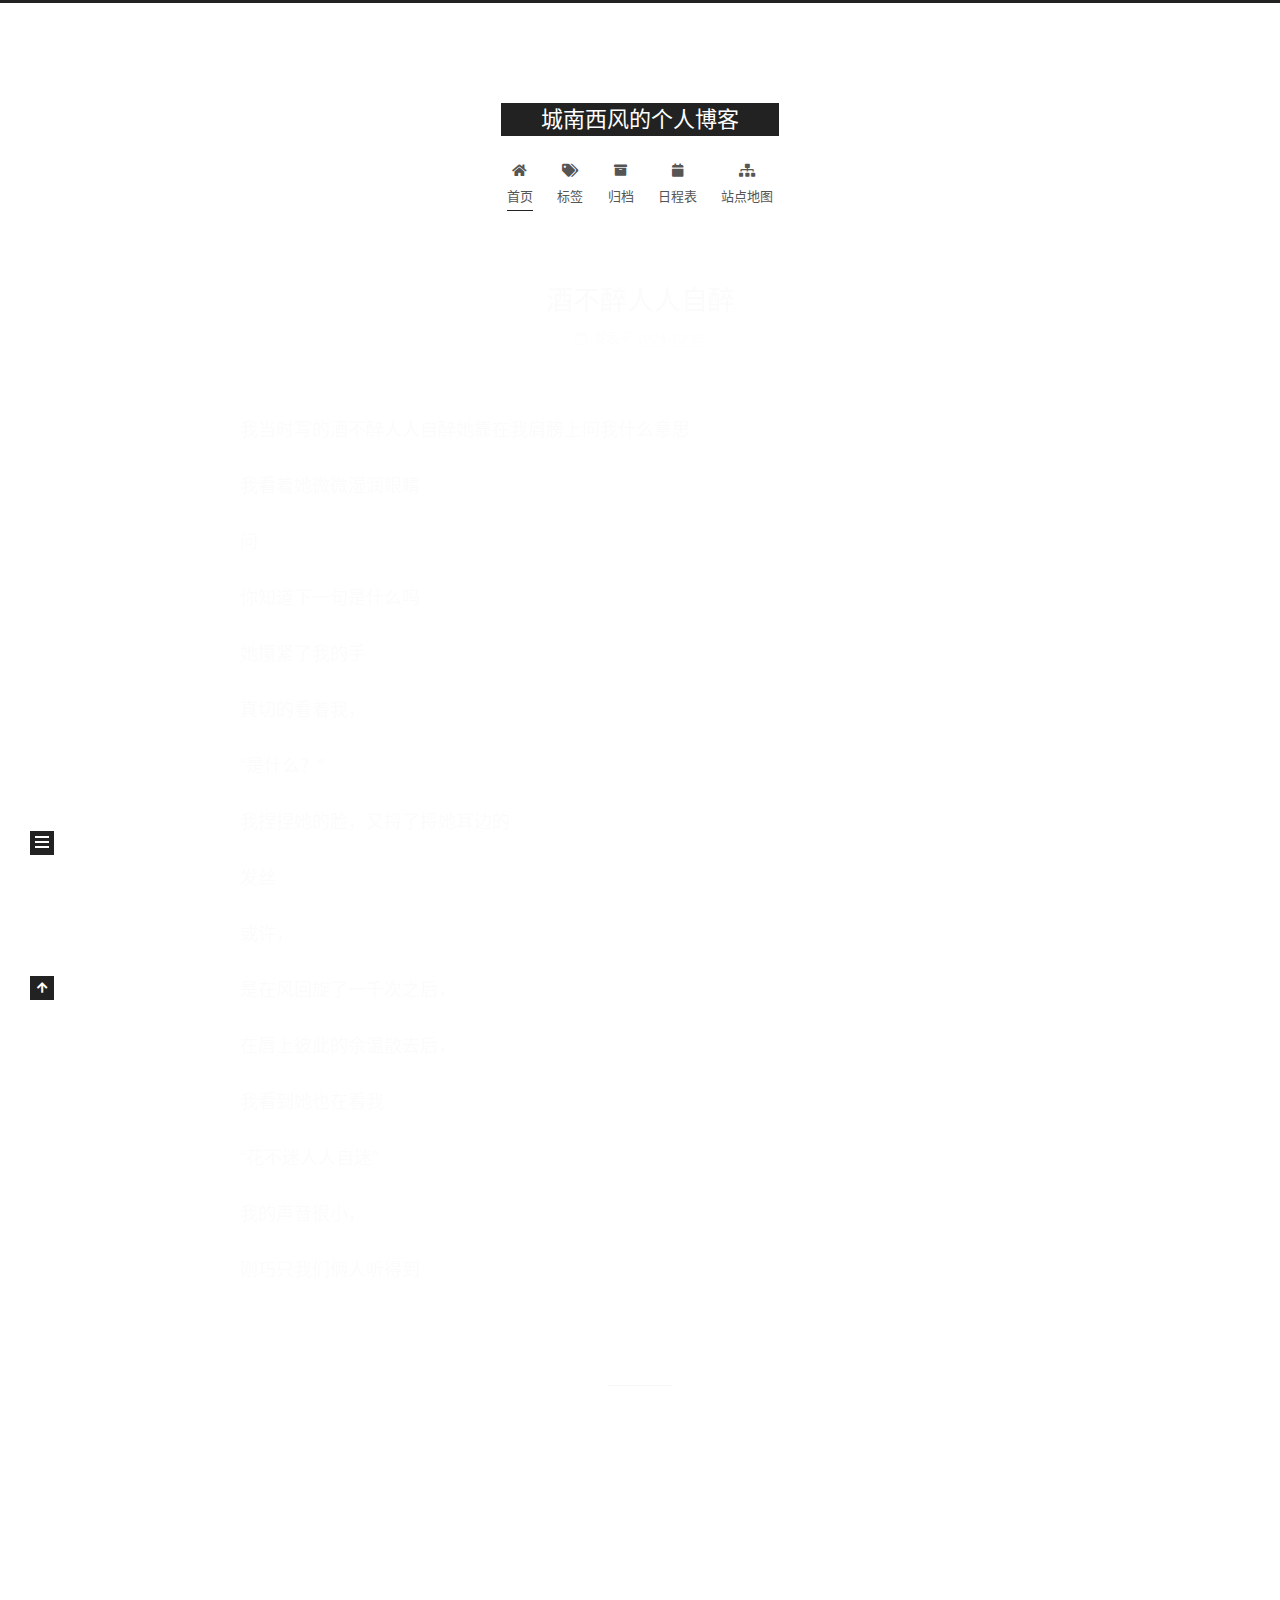
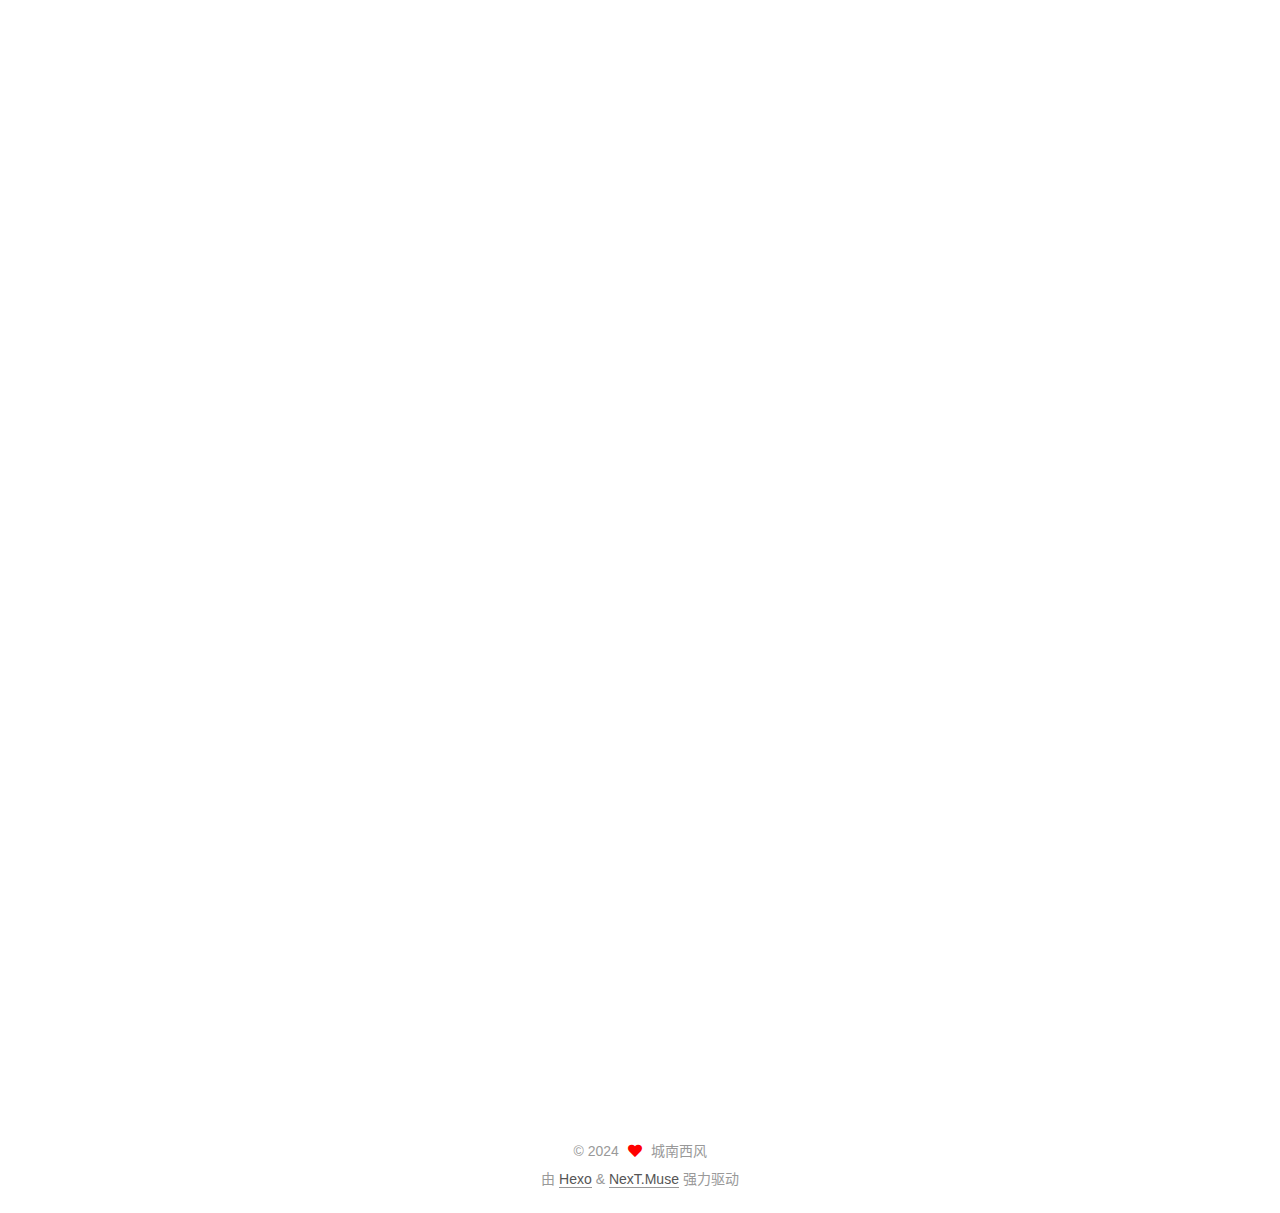
==== index.html @ ea4d79f3 "Site updated: 2024-10-26 16:13:25" ====
<!DOCTYPE html>
<html lang="zh-CN">
<head>
  <meta charset="UTF-8">
<meta name="viewport" content="width=device-width, initial-scale=1, maximum-scale=2">
<meta name="theme-color" content="#222">
<meta name="generator" content="Hexo 7.3.0">
  <link rel="apple-touch-icon" sizes="180x180" href="/images/apple-touch-icon-next.png">
  <link rel="icon" type="image/png" sizes="32x32" href="/images/favicon-32x32-next.png">
  <link rel="icon" type="image/png" sizes="16x16" href="/images/favicon-16x16-next.png">
  <link rel="mask-icon" href="/images/logo.svg" color="#222">

<link rel="stylesheet" href="/css/main.css">


<link rel="stylesheet" href="/lib/font-awesome/css/all.min.css">

<script id="hexo-configurations">
    var NexT = window.NexT || {};
    var CONFIG = {"hostname":"example.com","root":"/","scheme":"Muse","version":"7.8.0","exturl":false,"sidebar":{"position":"left","display":"post","padding":18,"offset":12,"onmobile":false},"copycode":{"enable":false,"show_result":false,"style":null},"back2top":{"enable":true,"sidebar":false,"scrollpercent":false},"bookmark":{"enable":false,"color":"#222","save":"auto"},"fancybox":false,"mediumzoom":false,"lazyload":false,"pangu":false,"comments":{"style":"tabs","active":null,"storage":true,"lazyload":false,"nav":null},"algolia":{"hits":{"per_page":10},"labels":{"input_placeholder":"Search for Posts","hits_empty":"We didn't find any results for the search: ${query}","hits_stats":"${hits} results found in ${time} ms"}},"localsearch":{"enable":false,"trigger":"auto","top_n_per_article":1,"unescape":false,"preload":false},"motion":{"enable":true,"async":false,"transition":{"post_block":"fadeIn","post_header":"slideDownIn","post_body":"slideDownIn","coll_header":"slideLeftIn","sidebar":"slideUpIn"}}};
  </script>

  <meta name="description" content="越努力，越幸运">
<meta property="og:type" content="website">
<meta property="og:title" content="城南西风的个人博客">
<meta property="og:url" content="http://example.com/index.html">
<meta property="og:site_name" content="城南西风的个人博客">
<meta property="og:description" content="越努力，越幸运">
<meta property="og:locale" content="zh_CN">
<meta property="article:author" content="城南西风">
<meta name="twitter:card" content="summary">

<link rel="canonical" href="http://example.com/">


<script id="page-configurations">
  // https://hexo.io/docs/variables.html
  CONFIG.page = {
    sidebar: "",
    isHome : true,
    isPost : false,
    lang   : 'zh-CN'
  };
</script>

  <title>城南西风的个人博客</title>
  






  <noscript>
  <style>
  .use-motion .brand,
  .use-motion .menu-item,
  .sidebar-inner,
  .use-motion .post-block,
  .use-motion .pagination,
  .use-motion .comments,
  .use-motion .post-header,
  .use-motion .post-body,
  .use-motion .collection-header { opacity: initial; }

  .use-motion .site-title,
  .use-motion .site-subtitle {
    opacity: initial;
    top: initial;
  }

  .use-motion .logo-line-before i { left: initial; }
  .use-motion .logo-line-after i { right: initial; }
  </style>
</noscript>

</head>

<body itemscope itemtype="http://schema.org/WebPage">
  <div class="container use-motion">
    <div class="headband"></div>

    <header class="header" itemscope itemtype="http://schema.org/WPHeader">
      <div class="header-inner"><div class="site-brand-container">
  <div class="site-nav-toggle">
    <div class="toggle" aria-label="切换导航栏">
      <span class="toggle-line toggle-line-first"></span>
      <span class="toggle-line toggle-line-middle"></span>
      <span class="toggle-line toggle-line-last"></span>
    </div>
  </div>

  <div class="site-meta">

    <a href="/" class="brand" rel="start">
      <span class="logo-line-before"><i></i></span>
      <h1 class="site-title">城南西风的个人博客</h1>
      <span class="logo-line-after"><i></i></span>
    </a>
  </div>

  <div class="site-nav-right">
    <div class="toggle popup-trigger">
    </div>
  </div>
</div>




<nav class="site-nav">
  <ul id="menu" class="main-menu menu">
        <li class="menu-item menu-item-home">

    <a href="/" rel="section"><i class="fa fa-home fa-fw"></i>首页</a>

  </li>
        <li class="menu-item menu-item-tags">

    <a href="/tags/" rel="section"><i class="fa fa-tags fa-fw"></i>标签</a>

  </li>
        <li class="menu-item menu-item-archives">

    <a href="/archives/" rel="section"><i class="fa fa-archive fa-fw"></i>归档</a>

  </li>
        <li class="menu-item menu-item-schedule">

    <a href="/schedule/" rel="section"><i class="fa fa-calendar fa-fw"></i>日程表</a>

  </li>
        <li class="menu-item menu-item-sitemap">

    <a href="/sitemap.xml" rel="section"><i class="fa fa-sitemap fa-fw"></i>站点地图</a>

  </li>
  </ul>
</nav>




</div>
    </header>

    
  <div class="back-to-top">
    <i class="fa fa-arrow-up"></i>
    <span>0%</span>
  </div>


    <main class="main">
      <div class="main-inner">
        <div class="content-wrap">
          

          <div class="content index posts-expand">
            
      
  
  
  <article itemscope itemtype="http://schema.org/Article" class="post-block" lang="zh-CN">
    <link itemprop="mainEntityOfPage" href="http://example.com/2024/10/26/%E9%85%92%E4%B8%8D%E9%86%89%E4%BA%BA%E4%BA%BA%E8%87%AA%E9%86%89/">

    <span hidden itemprop="author" itemscope itemtype="http://schema.org/Person">
      <meta itemprop="image" content="/images/avatar.gif">
      <meta itemprop="name" content="城南西风">
      <meta itemprop="description" content="越努力，越幸运">
    </span>

    <span hidden itemprop="publisher" itemscope itemtype="http://schema.org/Organization">
      <meta itemprop="name" content="城南西风的个人博客">
    </span>
      <header class="post-header">
        <h2 class="post-title" itemprop="name headline">
          
            <a href="/2024/10/26/%E9%85%92%E4%B8%8D%E9%86%89%E4%BA%BA%E4%BA%BA%E8%87%AA%E9%86%89/" class="post-title-link" itemprop="url">酒不醉人人自醉</a>
        </h2>

        <div class="post-meta">
            <span class="post-meta-item">
              <span class="post-meta-item-icon">
                <i class="far fa-calendar"></i>
              </span>
              <span class="post-meta-item-text">发表于</span>
              

              <time title="创建时间：2024-10-26 16:00:26 / 修改时间：16:02:04" itemprop="dateCreated datePublished" datetime="2024-10-26T16:00:26+08:00">2024-10-26</time>
            </span>

          

        </div>
      </header>

    
    
    
    <div class="post-body" itemprop="articleBody">

      
          <p>我当时写的酒不醉人人自醉她靠在我肩膀上问我什么意思</p>
<p>我看着她微微湿润眼睛</p>
<p>问</p>
<p>你知道下一句是什么吗</p>
<p>她攥紧了我的手</p>
<p>真切的看着我，</p>
<p>“是什么？”</p>
<p>我捏捏她的脸，又捋了捋她耳边的</p>
<p>发丝</p>
<p>或许，</p>
<p>是在风回旋了一千次之后，</p>
<p>在唇上彼此的余温散去后，</p>
<p>我看到她也在看我</p>
<p>“花不迷人人自迷”</p>
<p>我的声音很小，</p>
<p>刚巧只我们俩人听得到</p>

      
    </div>

    
    
    
      <footer class="post-footer">
        <div class="post-eof"></div>
      </footer>
  </article>
  
  
  

      
  
  
  <article itemscope itemtype="http://schema.org/Article" class="post-block" lang="zh-CN">
    <link itemprop="mainEntityOfPage" href="http://example.com/2024/10/26/%E4%BA%B2%E7%88%B1%E7%9A%84N/">

    <span hidden itemprop="author" itemscope itemtype="http://schema.org/Person">
      <meta itemprop="image" content="/images/avatar.gif">
      <meta itemprop="name" content="城南西风">
      <meta itemprop="description" content="越努力，越幸运">
    </span>

    <span hidden itemprop="publisher" itemscope itemtype="http://schema.org/Organization">
      <meta itemprop="name" content="城南西风的个人博客">
    </span>
      <header class="post-header">
        <h2 class="post-title" itemprop="name headline">
          
            <a href="/2024/10/26/%E4%BA%B2%E7%88%B1%E7%9A%84N/" class="post-title-link" itemprop="url">亲爱的N</a>
        </h2>

        <div class="post-meta">
            <span class="post-meta-item">
              <span class="post-meta-item-icon">
                <i class="far fa-calendar"></i>
              </span>
              <span class="post-meta-item-text">发表于</span>
              

              <time title="创建时间：2024-10-26 15:39:15 / 修改时间：15:51:20" itemprop="dateCreated datePublished" datetime="2024-10-26T15:39:15+08:00">2024-10-26</time>
            </span>

          

        </div>
      </header>

    
    
    
    <div class="post-body" itemprop="articleBody">

      
          <p>欠她一个正式的告别。再见了，亲爱的N</p>
<p>我怨你，怨你为什么总是误会我的言语</p>
<p>我恨你，恨你为什么能丢下对我过期的爱意头也不回的走</p>
<p>我更不懂你，不懂你既然决定离开，为什么还要送给我本该予我未来的浪漫</p>
<p>我还是感谢你吧感谢你把我从泥泞的大学生活拉起，感受到也会属于我热热烈烈的爱情</p>
<p>感谢你让我知道原来爱情就是，就算远隔千万里之遥，我也会对这里有了丝丝挂牵</p>
<p>感谢你结束了我青涩的初恋，漫漫又长长，四年，这里的四年我再也没了遗憾</p>
<p>我好想告诉你，告诉你没了你的荷园十号楼下真的好冷，</p>
<p>告诉你夜晚十点半的厚山天空其实只剩无边的寂寞，</p>
<p>告诉你我真的好想好想和你一辈子，只是我已经没有那个能力了….</p>
<p>那就此告别吧</p>
<p>往后岁月，<br>后会无期</p>

      
    </div>

    
    
    
      <footer class="post-footer">
        <div class="post-eof"></div>
      </footer>
  </article>
  
  
  

      
  
  
  <article itemscope itemtype="http://schema.org/Article" class="post-block" lang="zh-CN">
    <link itemprop="mainEntityOfPage" href="http://example.com/2024/10/25/%E6%B5%8B%E8%AF%95%E6%96%87%E7%AB%A0/">

    <span hidden itemprop="author" itemscope itemtype="http://schema.org/Person">
      <meta itemprop="image" content="/images/avatar.gif">
      <meta itemprop="name" content="城南西风">
      <meta itemprop="description" content="越努力，越幸运">
    </span>

    <span hidden itemprop="publisher" itemscope itemtype="http://schema.org/Organization">
      <meta itemprop="name" content="城南西风的个人博客">
    </span>
      <header class="post-header">
        <h2 class="post-title" itemprop="name headline">
          
            <a href="/2024/10/25/%E6%B5%8B%E8%AF%95%E6%96%87%E7%AB%A0/" class="post-title-link" itemprop="url">测试文章</a>
        </h2>

        <div class="post-meta">
            <span class="post-meta-item">
              <span class="post-meta-item-icon">
                <i class="far fa-calendar"></i>
              </span>
              <span class="post-meta-item-text">发表于</span>
              

              <time title="创建时间：2024-10-25 21:21:08 / 修改时间：21:25:55" itemprop="dateCreated datePublished" datetime="2024-10-25T21:21:08+08:00">2024-10-25</time>
            </span>

          

        </div>
      </header>

    
    
    
    <div class="post-body" itemprop="articleBody">

      
          <h1 id="这是一个测试文章"><a href="#这是一个测试文章" class="headerlink" title="这是一个测试文章"></a>这是一个测试文章</h1><p>$a^2\equiv 1 ({\rm mod}m)$</p>

      
    </div>

    
    
    
      <footer class="post-footer">
        <div class="post-eof"></div>
      </footer>
  </article>
  
  
  


  



          </div>
          

<script>
  window.addEventListener('tabs:register', () => {
    let { activeClass } = CONFIG.comments;
    if (CONFIG.comments.storage) {
      activeClass = localStorage.getItem('comments_active') || activeClass;
    }
    if (activeClass) {
      let activeTab = document.querySelector(`a[href="#comment-${activeClass}"]`);
      if (activeTab) {
        activeTab.click();
      }
    }
  });
  if (CONFIG.comments.storage) {
    window.addEventListener('tabs:click', event => {
      if (!event.target.matches('.tabs-comment .tab-content .tab-pane')) return;
      let commentClass = event.target.classList[1];
      localStorage.setItem('comments_active', commentClass);
    });
  }
</script>

        </div>
          
  
  <div class="toggle sidebar-toggle">
    <span class="toggle-line toggle-line-first"></span>
    <span class="toggle-line toggle-line-middle"></span>
    <span class="toggle-line toggle-line-last"></span>
  </div>

  <aside class="sidebar">
    <div class="sidebar-inner">

      <ul class="sidebar-nav motion-element">
        <li class="sidebar-nav-toc">
          文章目录
        </li>
        <li class="sidebar-nav-overview">
          站点概览
        </li>
      </ul>

      <!--noindex-->
      <div class="post-toc-wrap sidebar-panel">
      </div>
      <!--/noindex-->

      <div class="site-overview-wrap sidebar-panel">
        <div class="site-author motion-element" itemprop="author" itemscope itemtype="http://schema.org/Person">
  <p class="site-author-name" itemprop="name">城南西风</p>
  <div class="site-description" itemprop="description">越努力，越幸运</div>
</div>
<div class="site-state-wrap motion-element">
  <nav class="site-state">
      <div class="site-state-item site-state-posts">
          <a href="/archives/">
        
          <span class="site-state-item-count">3</span>
          <span class="site-state-item-name">日志</span>
        </a>
      </div>
      <div class="site-state-item site-state-tags">
        <span class="site-state-item-count">2</span>
        <span class="site-state-item-name">标签</span>
      </div>
  </nav>
</div>



      </div>

    </div>
  </aside>
  <div id="sidebar-dimmer"></div>


      </div>
    </main>

    <footer class="footer">
      <div class="footer-inner">
        

        

<div class="copyright">
  
  &copy; 
  <span itemprop="copyrightYear">2024</span>
  <span class="with-love">
    <i class="fa fa-heart"></i>
  </span>
  <span class="author" itemprop="copyrightHolder">城南西风</span>
</div>
  <div class="powered-by">由 <a href="https://hexo.io/" class="theme-link" rel="noopener" target="_blank">Hexo</a> & <a href="https://muse.theme-next.org/" class="theme-link" rel="noopener" target="_blank">NexT.Muse</a> 强力驱动
  </div>

        








      </div>
    </footer>
  </div>

  
  <script src="/lib/anime.min.js"></script>
  <script src="/lib/velocity/velocity.min.js"></script>
  <script src="/lib/velocity/velocity.ui.min.js"></script>

<script src="/js/utils.js"></script>

<script src="/js/motion.js"></script>


<script src="/js/schemes/muse.js"></script>


<script src="/js/next-boot.js"></script>




  















  

  

</body>
</html>
---- css/main.css ----
:root {
  --body-bg-color: #fff;
  --content-bg-color: #fff;
  --card-bg-color: #f5f5f5;
  --text-color: #555;
  --blockquote-color: #666;
  --link-color: #555;
  --link-hover-color: #222;
  --brand-color: #fff;
  --brand-hover-color: #fff;
  --table-row-odd-bg-color: #f9f9f9;
  --table-row-hover-bg-color: #f5f5f5;
  --menu-item-bg-color: #f5f5f5;
  --btn-default-bg: #222;
  --btn-default-color: #fff;
  --btn-default-border-color: #222;
  --btn-default-hover-bg: #fff;
  --btn-default-hover-color: #222;
  --btn-default-hover-border-color: #222;
}
html {
  line-height: 1.15; /* 1 */
  -webkit-text-size-adjust: 100%; /* 2 */
}
body {
  margin: 0;
}
main {
  display: block;
}
h1 {
  font-size: 2em;
  margin: 0.67em 0;
}
hr {
  box-sizing: content-box; /* 1 */
  height: 0; /* 1 */
  overflow: visible; /* 2 */
}
pre {
  font-family: monospace, monospace; /* 1 */
  font-size: 1em; /* 2 */
}
a {
  background: transparent;
}
abbr[title] {
  border-bottom: none; /* 1 */
  text-decoration: underline; /* 2 */
  text-decoration: underline dotted; /* 2 */
}
b,
strong {
  font-weight: bolder;
}
code,
kbd,
samp {
  font-family: monospace, monospace; /* 1 */
  font-size: 1em; /* 2 */
}
small {
  font-size: 80%;
}
sub,
sup {
  font-size: 75%;
  line-height: 0;
  position: relative;
  vertical-align: baseline;
}
sub {
  bottom: -0.25em;
}
sup {
  top: -0.5em;
}
img {
  border-style: none;
}
button,
input,
optgroup,
select,
textarea {
  font-family: inherit; /* 1 */
  font-size: 100%; /* 1 */
  line-height: 1.15; /* 1 */
  margin: 0; /* 2 */
}
button,
input {
/* 1 */
  overflow: visible;
}
button,
select {
/* 1 */
  text-transform: none;
}
button,
[type='button'],
[type='reset'],
[type='submit'] {
  -webkit-appearance: button;
}
button::-moz-focus-inner,
[type='button']::-moz-focus-inner,
[type='reset']::-moz-focus-inner,
[type='submit']::-moz-focus-inner {
  border-style: none;
  padding: 0;
}
button:-moz-focusring,
[type='button']:-moz-focusring,
[type='reset']:-moz-focusring,
[type='submit']:-moz-focusring {
  outline: 1px dotted ButtonText;
}
fieldset {
  padding: 0.35em 0.75em 0.625em;
}
legend {
  box-sizing: border-box; /* 1 */
  color: inherit; /* 2 */
  display: table; /* 1 */
  max-width: 100%; /* 1 */
  padding: 0; /* 3 */
  white-space: normal; /* 1 */
}
progress {
  vertical-align: baseline;
}
textarea {
  overflow: auto;
}
[type='checkbox'],
[type='radio'] {
  box-sizing: border-box; /* 1 */
  padding: 0; /* 2 */
}
[type='number']::-webkit-inner-spin-button,
[type='number']::-webkit-outer-spin-button {
  height: auto;
}
[type='search'] {
  outline-offset: -2px; /* 2 */
  -webkit-appearance: textfield; /* 1 */
}
[type='search']::-webkit-search-decoration {
  -webkit-appearance: none;
}
::-webkit-file-upload-button {
  font: inherit; /* 2 */
  -webkit-appearance: button; /* 1 */
}
details {
  display: block;
}
summary {
  display: list-item;
}
template {
  display: none;
}
[hidden] {
  display: none;
}
::selection {
  background: #262a30;
  color: #eee;
}
html,
body {
  height: 100%;
}
body {
  background: var(--body-bg-color);
  color: var(--text-color);
  font-family: 'Lato', "PingFang SC", "Microsoft YaHei", sans-serif;
  font-size: 1em;
  line-height: 2;
}
@media (max-width: 991px) {
  body {
    padding-left: 0 !important;
    padding-right: 0 !important;
  }
}
h1,
h2,
h3,
h4,
h5,
h6 {
  font-family: 'Lato', "PingFang SC", "Microsoft YaHei", sans-serif;
  font-weight: bold;
  line-height: 1.5;
  margin: 20px 0 15px;
}
h1 {
  font-size: 1.5em;
}
h2 {
  font-size: 1.375em;
}
h3 {
  font-size: 1.25em;
}
h4 {
  font-size: 1.125em;
}
h5 {
  font-size: 1em;
}
h6 {
  font-size: 0.875em;
}
p {
  margin: 0 0 20px 0;
}
a,
span.exturl {
  border-bottom: 1px solid #999;
  color: var(--link-color);
  outline: 0;
  text-decoration: none;
  overflow-wrap: break-word;
  word-wrap: break-word;
  cursor: pointer;
}
a:hover,
span.exturl:hover {
  border-bottom-color: var(--link-hover-color);
  color: var(--link-hover-color);
}
iframe,
img,
video {
  display: block;
  margin-left: auto;
  margin-right: auto;
  max-width: 100%;
}
hr {
  background-image: repeating-linear-gradient(-45deg, #ddd, #ddd 4px, transparent 4px, transparent 8px);
  border: 0;
  height: 3px;
  margin: 40px 0;
}
blockquote {
  border-left: 4px solid #ddd;
  color: var(--blockquote-color);
  margin: 0;
  padding: 0 15px;
}
blockquote cite::before {
  content: '-';
  padding: 0 5px;
}
dt {
  font-weight: bold;
}
dd {
  margin: 0;
  padding: 0;
}
kbd {
  background-color: #f5f5f5;
  background-image: linear-gradient(#eee, #fff, #eee);
  border: 1px solid #ccc;
  border-radius: 0.2em;
  box-shadow: 0.1em 0.1em 0.2em rgba(0,0,0,0.1);
  color: #555;
  font-family: inherit;
  padding: 0.1em 0.3em;
  white-space: nowrap;
}
.table-container {
  overflow: auto;
}
table {
  border-collapse: collapse;
  border-spacing: 0;
  font-size: 0.875em;
  margin: 0 0 20px 0;
  width: 100%;
}
tbody tr:nth-of-type(odd) {
  background: var(--table-row-odd-bg-color);
}
tbody tr:hover {
  background: var(--table-row-hover-bg-color);
}
caption,
th,
td {
  font-weight: normal;
  padding: 8px;
  vertical-align: middle;
}
th,
td {
  border: 1px solid #ddd;
  border-bottom: 3px solid #ddd;
}
th {
  font-weight: 700;
  padding-bottom: 10px;
}
td {
  border-bottom-width: 1px;
}
.btn {
  background: var(--btn-default-bg);
  border: 2px solid var(--btn-default-border-color);
  border-radius: 0;
  color: var(--btn-default-color);
  display: inline-block;
  font-size: 0.875em;
  line-height: 2;
  padding: 0 20px;
  text-decoration: none;
  transition-property: background-color;
  transition-delay: 0s;
  transition-duration: 0.2s;
  transition-timing-function: ease-in-out;
}
.btn:hover {
  background: var(--btn-default-hover-bg);
  border-color: var(--btn-default-hover-border-color);
  color: var(--btn-default-hover-color);
}
.btn + .btn {
  margin: 0 0 8px 8px;
}
.btn .fa-fw {
  text-align: left;
  width: 1.285714285714286em;
}
.toggle {
  line-height: 0;
}
.toggle .toggle-line {
  background: #fff;
  display: inline-block;
  height: 2px;
  left: 0;
  position: relative;
  top: 0;
  transition: all 0.4s;
  vertical-align: top;
  width: 100%;
}
.toggle .toggle-line:not(:first-child) {
  margin-top: 3px;
}
.toggle.toggle-arrow .toggle-line-first {
  left: 50%;
  top: 2px;
  transform: rotate(45deg);
  width: 50%;
}
.toggle.toggle-arrow .toggle-line-middle {
  left: 2px;
  width: 90%;
}
.toggle.toggle-arrow .toggle-line-last {
  left: 50%;
  top: -2px;
  transform: rotate(-45deg);
  width: 50%;
}
.toggle.toggle-close .toggle-line-first {
  transform: rotate(-45deg);
  top: 5px;
}
.toggle.toggle-close .toggle-line-middle {
  opacity: 0;
}
.toggle.toggle-close .toggle-line-last {
  transform: rotate(45deg);
  top: -5px;
}
.highlight,
pre {
  background: #f7f7f7;
  color: #4d4d4c;
  line-height: 1.6;
  margin: 0 auto 20px;
}
pre,
code {
  font-family: consolas, Menlo, monospace, "PingFang SC", "Microsoft YaHei";
}
code {
  background: #eee;
  border-radius: 3px;
  color: #555;
  padding: 2px 4px;
  overflow-wrap: break-word;
  word-wrap: break-word;
}
.highlight *::selection {
  background: #d6d6d6;
}
.highlight pre {
  border: 0;
  margin: 0;
  padding: 10px 0;
}
.highlight table {
  border: 0;
  margin: 0;
  width: auto;
}
.highlight td {
  border: 0;
  padding: 0;
}
.highlight figcaption {
  background: #eff2f3;
  color: #4d4d4c;
  display: flex;
  font-size: 0.875em;
  justify-content: space-between;
  line-height: 1.2;
  padding: 0.5em;
}
.highlight figcaption a {
  color: #4d4d4c;
}
.highlight figcaption a:hover {
  border-bottom-color: #4d4d4c;
}
.highlight .gutter {
  -moz-user-select: none;
  -ms-user-select: none;
  -webkit-user-select: none;
  user-select: none;
}
.highlight .gutter pre {
  background: #eff2f3;
  color: #869194;
  padding-left: 10px;
  padding-right: 10px;
  text-align: right;
}
.highlight .code pre {
  background: #f7f7f7;
  padding-left: 10px;
  width: 100%;
}
.gist table {
  width: auto;
}
.gist table td {
  border: 0;
}
pre {
  overflow: auto;
  padding: 10px;
}
pre code {
  background: none;
  color: #4d4d4c;
  font-size: 0.875em;
  padding: 0;
  text-shadow: none;
}
pre .deletion {
  background: #fdd;
}
pre .addition {
  background: #dfd;
}
pre .meta {
  color: #eab700;
  -moz-user-select: none;
  -ms-user-select: none;
  -webkit-user-select: none;
  user-select: none;
}
pre .comment {
  color: #8e908c;
}
pre .variable,
pre .attribute,
pre .tag,
pre .name,
pre .regexp,
pre .ruby .constant,
pre .xml .tag .title,
pre .xml .pi,
pre .xml .doctype,
pre .html .doctype,
pre .css .id,
pre .css .class,
pre .css .pseudo {
  color: #c82829;
}
pre .number,
pre .preprocessor,
pre .built_in,
pre .builtin-name,
pre .literal,
pre .params,
pre .constant,
pre .command {
  color: #f5871f;
}
pre .ruby .class .title,
pre .css .rules .attribute,
pre .string,
pre .symbol,
pre .value,
pre .inheritance,
pre .header,
pre .ruby .symbol,
pre .xml .cdata,
pre .special,
pre .formula {
  color: #718c00;
}
pre .title,
pre .css .hexcolor {
  color: #3e999f;
}
pre .function,
pre .python .decorator,
pre .python .title,
pre .ruby .function .title,
pre .ruby .title .keyword,
pre .perl .sub,
pre .javascript .title,
pre .coffeescript .title {
  color: #4271ae;
}
pre .keyword,
pre .javascript .function {
  color: #8959a8;
}
.blockquote-center {
  border-left: none;
  margin: 40px 0;
  padding: 0;
  position: relative;
  text-align: center;
}
.blockquote-center .fa {
  display: block;
  opacity: 0.6;
  position: absolute;
  width: 100%;
}
.blockquote-center .fa-quote-left {
  border-top: 1px solid #ccc;
  text-align: left;
  top: -20px;
}
.blockquote-center .fa-quote-right {
  border-bottom: 1px solid #ccc;
  text-align: right;
  bottom: -20px;
}
.blockquote-center p,
.blockquote-center div {
  text-align: center;
}
.post-body .group-picture img {
  margin: 0 auto;
  padding: 0 3px;
}
.group-picture-row {
  margin-bottom: 6px;
  overflow: hidden;
}
.group-picture-column {
  float: left;
  margin-bottom: 10px;
}
.post-body .label {
  color: #555;
  display: inline;
  padding: 0 2px;
}
.post-body .label.default {
  background: #f0f0f0;
}
.post-body .label.primary {
  background: #efe6f7;
}
.post-body .label.info {
  background: #e5f2f8;
}
.post-body .label.success {
  background: #e7f4e9;
}
.post-body .label.warning {
  background: #fcf6e1;
}
.post-body .label.danger {
  background: #fae8eb;
}
.post-body .tabs {
  margin-bottom: 20px;
}
.post-body .tabs,
.tabs-comment {
  display: block;
  padding-top: 10px;
  position: relative;
}
.post-body .tabs ul.nav-tabs,
.tabs-comment ul.nav-tabs {
  display: flex;
  flex-wrap: wrap;
  margin: 0;
  margin-bottom: -1px;
  padding: 0;
}
@media (max-width: 413px) {
  .post-body .tabs ul.nav-tabs,
  .tabs-comment ul.nav-tabs {
    display: block;
    margin-bottom: 5px;
  }
}
.post-body .tabs ul.nav-tabs li.tab,
.tabs-comment ul.nav-tabs li.tab {
  border-bottom: 1px solid #ddd;
  border-left: 1px solid transparent;
  border-right: 1px solid transparent;
  border-top: 3px solid transparent;
  flex-grow: 1;
  list-style-type: none;
  border-radius: 0 0 0 0;
}
@media (max-width: 413px) {
  .post-body .tabs ul.nav-tabs li.tab,
  .tabs-comment ul.nav-tabs li.tab {
    border-bottom: 1px solid transparent;
    border-left: 3px solid transparent;
    border-right: 1px solid transparent;
    border-top: 1px solid transparent;
  }
}
@media (max-width: 413px) {
  .post-body .tabs ul.nav-tabs li.tab,
  .tabs-comment ul.nav-tabs li.tab {
    border-radius: 0;
  }
}
.post-body .tabs ul.nav-tabs li.tab a,
.tabs-comment ul.nav-tabs li.tab a {
  border-bottom: initial;
  display: block;
  line-height: 1.8;
  outline: 0;
  padding: 0.25em 0.75em;
  text-align: center;
  transition-delay: 0s;
  transition-duration: 0.2s;
  transition-timing-function: ease-out;
}
.post-body .tabs ul.nav-tabs li.tab a i,
.tabs-comment ul.nav-tabs li.tab a i {
  width: 1.285714285714286em;
}
.post-body .tabs ul.nav-tabs li.tab.active,
.tabs-comment ul.nav-tabs li.tab.active {
  border-bottom: 1px solid transparent;
  border-left: 1px solid #ddd;
  border-right: 1px solid #ddd;
  border-top: 3px solid #fc6423;
}
@media (max-width: 413px) {
  .post-body .tabs ul.nav-tabs li.tab.active,
  .tabs-comment ul.nav-tabs li.tab.active {
    border-bottom: 1px solid #ddd;
    border-left: 3px solid #fc6423;
    border-right: 1px solid #ddd;
    border-top: 1px solid #ddd;
  }
}
.post-body .tabs ul.nav-tabs li.tab.active a,
.tabs-comment ul.nav-tabs li.tab.active a {
  color: var(--link-color);
  cursor: default;
}
.post-body .tabs .tab-content .tab-pane,
.tabs-comment .tab-content .tab-pane {
  border: 1px solid #ddd;
  border-top: 0;
  padding: 20px 20px 0 20px;
  border-radius: 0;
}
.post-body .tabs .tab-content .tab-pane:not(.active),
.tabs-comment .tab-content .tab-pane:not(.active) {
  display: none;
}
.post-body .tabs .tab-content .tab-pane.active,
.tabs-comment .tab-content .tab-pane.active {
  display: block;
}
.post-body .tabs .tab-content .tab-pane.active:nth-of-type(1),
.tabs-comment .tab-content .tab-pane.active:nth-of-type(1) {
  border-radius: 0 0 0 0;
}
@media (max-width: 413px) {
  .post-body .tabs .tab-content .tab-pane.active:nth-of-type(1),
  .tabs-comment .tab-content .tab-pane.active:nth-of-type(1) {
    border-radius: 0;
  }
}
.post-body .note {
  border-radius: 3px;
  margin-bottom: 20px;
  padding: 1em;
  position: relative;
  border: 1px solid #eee;
  border-left-width: 5px;
}
.post-body .note h2,
.post-body .note h3,
.post-body .note h4,
.post-body .note h5,
.post-body .note h6 {
  margin-top: 0;
  border-bottom: initial;
  margin-bottom: 0;
  padding-top: 0;
}
.post-body .note p:first-child,
.post-body .note ul:first-child,
.post-body .note ol:first-child,
.post-body .note table:first-child,
.post-body .note pre:first-child,
.post-body .note blockquote:first-child,
.post-body .note img:first-child {
  margin-top: 0;
}
.post-body .note p:last-child,
.post-body .note ul:last-child,
.post-body .note ol:last-child,
.post-body .note table:last-child,
.post-body .note pre:last-child,
.post-body .note blockquote:last-child,
.post-body .note img:last-child {
  margin-bottom: 0;
}
.post-body .note.default {
  border-left-color: #777;
}
.post-body .note.default h2,
.post-body .note.default h3,
.post-body .note.default h4,
.post-body .note.default h5,
.post-body .note.default h6 {
  color: #777;
}
.post-body .note.primary {
  border-left-color: #6f42c1;
}
.post-body .note.primary h2,
.post-body .note.primary h3,
.post-body .note.primary h4,
.post-body .note.primary h5,
.post-body .note.primary h6 {
  color: #6f42c1;
}
.post-body .note.info {
  border-left-color: #428bca;
}
.post-body .note.info h2,
.post-body .note.info h3,
.post-body .note.info h4,
.post-body .note.info h5,
.post-body .note.info h6 {
  color: #428bca;
}
.post-body .note.success {
  border-left-color: #5cb85c;
}
.post-body .note.success h2,
.post-body .note.success h3,
.post-body .note.success h4,
.post-body .note.success h5,
.post-body .note.success h6 {
  color: #5cb85c;
}
.post-body .note.warning {
  border-left-color: #f0ad4e;
}
.post-body .note.warning h2,
.post-body .note.warning h3,
.post-body .note.warning h4,
.post-body .note.warning h5,
.post-body .note.warning h6 {
  color: #f0ad4e;
}
.post-body .note.danger {
  border-left-color: #d9534f;
}
.post-body .note.danger h2,
.post-body .note.danger h3,
.post-body .note.danger h4,
.post-body .note.danger h5,
.post-body .note.danger h6 {
  color: #d9534f;
}
.pagination .prev,
.pagination .next,
.pagination .page-number,
.pagination .space {
  display: inline-block;
  margin: 0 10px;
  padding: 0 11px;
  position: relative;
  top: -1px;
}
@media (max-width: 767px) {
  .pagination .prev,
  .pagination .next,
  .pagination .page-number,
  .pagination .space {
    margin: 0 5px;
  }
}
.pagination {
  border-top: 1px solid #eee;
  margin: 120px 0 0;
  text-align: center;
}
.pagination .prev,
.pagination .next,
.pagination .page-number {
  border-bottom: 0;
  border-top: 1px solid #eee;
  transition-property: border-color;
  transition-delay: 0s;
  transition-duration: 0.2s;
  transition-timing-function: ease-in-out;
}
.pagination .prev:hover,
.pagination .next:hover,
.pagination .page-number:hover {
  border-top-color: #222;
}
.pagination .space {
  margin: 0;
  padding: 0;
}
.pagination .prev {
  margin-left: 0;
}
.pagination .next {
  margin-right: 0;
}
.pagination .page-number.current {
  background: #ccc;
  border-top-color: #ccc;
  color: #fff;
}
@media (max-width: 767px) {
  .pagination {
    border-top: none;
  }
  .pagination .prev,
  .pagination .next,
  .pagination .page-number {
    border-bottom: 1px solid #eee;
    border-top: 0;
    margin-bottom: 10px;
    padding: 0 10px;
  }
  .pagination .prev:hover,
  .pagination .next:hover,
  .pagination .page-number:hover {
    border-bottom-color: #222;
  }
}
.comments {
  margin-top: 60px;
  overflow: hidden;
}
.comment-button-group {
  display: flex;
  flex-wrap: wrap-reverse;
  justify-content: center;
  margin: 1em 0;
}
.comment-button-group .comment-button {
  margin: 0.1em 0.2em;
}
.comment-button-group .comment-button.active {
  background: var(--btn-default-hover-bg);
  border-color: var(--btn-default-hover-border-color);
  color: var(--btn-default-hover-color);
}
.comment-position {
  display: none;
}
.comment-position.active {
  display: block;
}
.tabs-comment {
  background: var(--content-bg-color);
  margin-top: 4em;
  padding-top: 0;
}
.tabs-comment .comments {
  border: 0;
  box-shadow: none;
  margin-top: 0;
  padding-top: 0;
}
.container {
  min-height: 100%;
  position: relative;
}
.main-inner {
  margin: 0 auto;
  width: 700px;
}
@media (min-width: 1200px) {
  .main-inner {
    width: 800px;
  }
}
@media (min-width: 1600px) {
  .main-inner {
    width: 900px;
  }
}
@media (max-width: 767px) {
  .content-wrap {
    padding: 0 20px;
  }
}
.header {
  background: transparent;
}
.header-inner {
  margin: 0 auto;
  width: 700px;
}
@media (min-width: 1200px) {
  .header-inner {
    width: 800px;
  }
}
@media (min-width: 1600px) {
  .header-inner {
    width: 900px;
  }
}
.site-brand-container {
  display: flex;
  flex-shrink: 0;
  padding: 0 10px;
}
.headband {
  background: #222;
  height: 3px;
}
.site-meta {
  flex-grow: 1;
  text-align: center;
}
@media (max-width: 767px) {
  .site-meta {
    text-align: center;
  }
}
.brand {
  border-bottom: none;
  color: var(--brand-color);
  display: inline-block;
  line-height: 1.375em;
  padding: 0 40px;
  position: relative;
}
.brand:hover {
  color: var(--brand-hover-color);
}
.site-title {
  font-family: 'Lato', "PingFang SC", "Microsoft YaHei", sans-serif;
  font-size: 1.375em;
  font-weight: normal;
  margin: 0;
}
.site-subtitle {
  color: #999;
  font-size: 0.8125em;
  margin: 10px 0;
}
.use-motion .brand {
  opacity: 0;
}
.use-motion .site-title,
.use-motion .site-subtitle,
.use-motion .custom-logo-image {
  opacity: 0;
  position: relative;
  top: -10px;
}
.site-nav-toggle,
.site-nav-right {
  display: none;
}
@media (max-width: 767px) {
  .site-nav-toggle,
  .site-nav-right {
    display: flex;
    flex-direction: column;
    justify-content: center;
  }
}
.site-nav-toggle .toggle,
.site-nav-right .toggle {
  color: var(--text-color);
  padding: 10px;
  width: 22px;
}
.site-nav-toggle .toggle .toggle-line,
.site-nav-right .toggle .toggle-line {
  background: var(--text-color);
  border-radius: 1px;
}
.site-nav {
  display: block;
}
@media (max-width: 767px) {
  .site-nav {
    clear: both;
    display: none;
  }
}
.site-nav.site-nav-on {
  display: block;
}
.menu {
  margin-top: 20px;
  padding-left: 0;
  text-align: center;
}
.menu-item {
  display: inline-block;
  list-style: none;
  margin: 0 10px;
}
@media (max-width: 767px) {
  .menu-item {
    display: block;
    margin-top: 10px;
  }
  .menu-item.menu-item-search {
    display: none;
  }
}
.menu-item a,
.menu-item span.exturl {
  border-bottom: 0;
  display: block;
  font-size: 0.8125em;
  transition-property: border-color;
  transition-delay: 0s;
  transition-duration: 0.2s;
  transition-timing-function: ease-in-out;
}
@media (hover: none) {
  .menu-item a:hover,
  .menu-item span.exturl:hover {
    border-bottom-color: transparent !important;
  }
}
.menu-item .fa,
.menu-item .fab,
.menu-item .far,
.menu-item .fas {
  margin-right: 8px;
}
.menu-item .badge {
  display: inline-block;
  font-weight: bold;
  line-height: 1;
  margin-left: 0.35em;
  margin-top: 0.35em;
  text-align: center;
  white-space: nowrap;
}
@media (max-width: 767px) {
  .menu-item .badge {
    float: right;
    margin-left: 0;
  }
}
.menu-item-active a,
.menu .menu-item a:hover,
.menu .menu-item span.exturl:hover {
  background: var(--menu-item-bg-color);
}
.use-motion .menu-item {
  opacity: 0;
}
.sidebar {
  background: #222;
  bottom: 0;
  box-shadow: inset 0 2px 6px #000;
  position: fixed;
  top: 0;
}
@media (max-width: 991px) {
  .sidebar {
    display: none;
  }
}
.sidebar-inner {
  color: #999;
  padding: 18px 10px;
  text-align: center;
}
.cc-license {
  margin-top: 10px;
  text-align: center;
}
.cc-license .cc-opacity {
  border-bottom: none;
  opacity: 0.7;
}
.cc-license .cc-opacity:hover {
  opacity: 0.9;
}
.cc-license img {
  display: inline-block;
}
.site-author-image {
  border: 2px solid #333;
  display: block;
  margin: 0 auto;
  max-width: 96px;
  padding: 2px;
}
.site-author-name {
  color: #f5f5f5;
  font-weight: normal;
  margin: 5px 0 0;
  text-align: center;
}
.site-description {
  color: #999;
  font-size: 1em;
  margin-top: 5px;
  text-align: center;
}
.links-of-author {
  margin-top: 15px;
}
.links-of-author a,
.links-of-author span.exturl {
  border-bottom-color: #555;
  display: inline-block;
  font-size: 0.8125em;
  margin-bottom: 10px;
  margin-right: 10px;
  vertical-align: middle;
}
.links-of-author a::before,
.links-of-author span.exturl::before {
  background: #823b96;
  border-radius: 50%;
  content: ' ';
  display: inline-block;
  height: 4px;
  margin-right: 3px;
  vertical-align: middle;
  width: 4px;
}
.sidebar-button {
  margin-top: 15px;
}
.sidebar-button a {
  border: 1px solid #fc6423;
  border-radius: 4px;
  color: #fc6423;
  display: inline-block;
  padding: 0 15px;
}
.sidebar-button a .fa,
.sidebar-button a .fab,
.sidebar-button a .far,
.sidebar-button a .fas {
  margin-right: 5px;
}
.sidebar-button a:hover {
  background: #fc6423;
  border: 1px solid #fc6423;
  color: #fff;
}
.sidebar-button a:hover .fa,
.sidebar-button a:hover .fab,
.sidebar-button a:hover .far,
.sidebar-button a:hover .fas {
  color: #fff;
}
.links-of-blogroll {
  font-size: 0.8125em;
  margin-top: 10px;
}
.links-of-blogroll-title {
  font-size: 0.875em;
  font-weight: 600;
  margin-top: 0;
}
.links-of-blogroll-list {
  list-style: none;
  margin: 0;
  padding: 0;
}
#sidebar-dimmer {
  display: none;
}
@media (max-width: 767px) {
  #sidebar-dimmer {
    background: #000;
    display: block;
    height: 100%;
    left: 100%;
    opacity: 0;
    position: fixed;
    top: 0;
    width: 100%;
    z-index: 1100;
  }
  .sidebar-active + #sidebar-dimmer {
    opacity: 0.7;
    transform: translateX(-100%);
    transition: opacity 0.5s;
  }
}
.sidebar-nav {
  margin: 0;
  padding-bottom: 20px;
  padding-left: 0;
}
.sidebar-nav li {
  border-bottom: 1px solid transparent;
  color: #666;
  cursor: pointer;
  display: inline-block;
  font-size: 0.875em;
}
.sidebar-nav li.sidebar-nav-overview {
  margin-left: 10px;
}
.sidebar-nav li:hover {
  color: #f5f5f5;
}
.sidebar-nav .sidebar-nav-active {
  border-bottom-color: #87daff;
  color: #87daff;
}
.sidebar-nav .sidebar-nav-active:hover {
  color: #87daff;
}
.sidebar-panel {
  display: none;
  overflow-x: hidden;
  overflow-y: auto;
}
.sidebar-panel-active {
  display: block;
}
.sidebar-toggle {
  background: #222;
  bottom: 45px;
  cursor: pointer;
  height: 14px;
  left: 30px;
  padding: 5px;
  position: fixed;
  width: 14px;
  z-index: 1300;
}
@media (max-width: 991px) {
  .sidebar-toggle {
    left: 20px;
    opacity: 0.8;
    display: none;
  }
}
.sidebar-toggle:hover .toggle-line {
  background: #87daff;
}
.post-toc {
  font-size: 0.875em;
}
.post-toc ol {
  list-style: none;
  margin: 0;
  padding: 0 2px 5px 10px;
  text-align: left;
}
.post-toc ol > ol {
  padding-left: 0;
}
.post-toc ol a {
  transition-property: all;
  transition-delay: 0s;
  transition-duration: 0.2s;
  transition-timing-function: ease-in-out;
}
.post-toc .nav-item {
  line-height: 1.8;
  overflow: hidden;
  text-overflow: ellipsis;
  white-space: nowrap;
}
.post-toc .nav .nav-child {
  display: none;
}
.post-toc .nav .active > .nav-child {
  display: block;
}
.post-toc .nav .active-current > .nav-child {
  display: block;
}
.post-toc .nav .active-current > .nav-child > .nav-item {
  display: block;
}
.post-toc .nav .active > a {
  border-bottom-color: #87daff;
  color: #87daff;
}
.post-toc .nav .active-current > a {
  color: #87daff;
}
.post-toc .nav .active-current > a:hover {
  color: #87daff;
}
.site-state {
  display: flex;
  justify-content: center;
  line-height: 1.4;
  margin-top: 10px;
  overflow: hidden;
  text-align: center;
  white-space: nowrap;
}
.site-state-item {
  padding: 0 15px;
}
.site-state-item:not(:first-child) {
  border-left: 1px solid #333;
}
.site-state-item a {
  border-bottom: none;
}
.site-state-item-count {
  display: block;
  font-size: 1.25em;
  font-weight: 600;
  text-align: center;
}
.site-state-item-name {
  color: inherit;
  font-size: 0.875em;
}
.footer {
  color: #999;
  font-size: 0.875em;
  padding: 20px 0;
}
.footer.footer-fixed {
  bottom: 0;
  left: 0;
  position: absolute;
  right: 0;
}
.footer-inner {
  box-sizing: border-box;
  margin: 0 auto;
  text-align: center;
  width: 700px;
}
@media (min-width: 1200px) {
  .footer-inner {
    width: 800px;
  }
}
@media (min-width: 1600px) {
  .footer-inner {
    width: 900px;
  }
}
.languages {
  display: inline-block;
  font-size: 1.125em;
  position: relative;
}
.languages .lang-select-label span {
  margin: 0 0.5em;
}
.languages .lang-select {
  height: 100%;
  left: 0;
  opacity: 0;
  position: absolute;
  top: 0;
  width: 100%;
}
.with-love {
  color: #ff0000;
  display: inline-block;
  margin: 0 5px;
}
.powered-by,
.theme-info {
  display: inline-block;
}
@-moz-keyframes iconAnimate {
  0%, 100% {
    transform: scale(1);
  }
  10%, 30% {
    transform: scale(0.9);
  }
  20%, 40%, 60%, 80% {
    transform: scale(1.1);
  }
  50%, 70% {
    transform: scale(1.1);
  }
}
@-webkit-keyframes iconAnimate {
  0%, 100% {
    transform: scale(1);
  }
  10%, 30% {
    transform: scale(0.9);
  }
  20%, 40%, 60%, 80% {
    transform: scale(1.1);
  }
  50%, 70% {
    transform: scale(1.1);
  }
}
@-o-keyframes iconAnimate {
  0%, 100% {
    transform: scale(1);
  }
  10%, 30% {
    transform: scale(0.9);
  }
  20%, 40%, 60%, 80% {
    transform: scale(1.1);
  }
  50%, 70% {
    transform: scale(1.1);
  }
}
@keyframes iconAnimate {
  0%, 100% {
    transform: scale(1);
  }
  10%, 30% {
    transform: scale(0.9);
  }
  20%, 40%, 60%, 80% {
    transform: scale(1.1);
  }
  50%, 70% {
    transform: scale(1.1);
  }
}
.back-to-top {
  font-size: 12px;
  text-align: center;
  transition-delay: 0s;
  transition-duration: 0.2s;
  transition-timing-function: ease-in-out;
}
.back-to-top {
  background: #222;
  bottom: -100px;
  box-sizing: border-box;
  color: #fff;
  cursor: pointer;
  left: 30px;
  opacity: 1;
  padding: 0 6px;
  position: fixed;
  transition-property: bottom;
  z-index: 1300;
  width: 24px;
}
.back-to-top span {
  display: none;
}
.back-to-top:hover {
  color: #87daff;
}
.back-to-top.back-to-top-on {
  bottom: 19px;
}
@media (max-width: 991px) {
  .back-to-top {
    left: 20px;
    opacity: 0.8;
  }
}
.post-body {
  font-family: 'Lato', "PingFang SC", "Microsoft YaHei", sans-serif;
  overflow-wrap: break-word;
  word-wrap: break-word;
}
@media (min-width: 1200px) {
  .post-body {
    font-size: 1.125em;
  }
}
.post-body .exturl .fa {
  font-size: 0.875em;
  margin-left: 4px;
}
.post-body .image-caption,
.post-body .figure .caption {
  color: #999;
  font-size: 0.875em;
  font-weight: bold;
  line-height: 1;
  margin: -20px auto 15px;
  text-align: center;
}
.post-sticky-flag {
  display: inline-block;
  transform: rotate(30deg);
}
.post-button {
  margin-top: 40px;
  text-align: center;
}
.use-motion .post-block,
.use-motion .pagination,
.use-motion .comments {
  opacity: 0;
}
.use-motion .post-header {
  opacity: 0;
}
.use-motion .post-body {
  opacity: 0;
}
.use-motion .collection-header {
  opacity: 0;
}
.posts-collapse {
  margin-left: 35px;
  position: relative;
}
@media (max-width: 767px) {
  .posts-collapse {
    margin-left: 0px;
    margin-right: 0px;
  }
}
.posts-collapse .collection-title {
  font-size: 1.125em;
  position: relative;
}
.posts-collapse .collection-title::before {
  background: #999;
  border: 1px solid #fff;
  border-radius: 50%;
  content: ' ';
  height: 10px;
  left: 0;
  margin-left: -6px;
  margin-top: -4px;
  position: absolute;
  top: 50%;
  width: 10px;
}
.posts-collapse .collection-year {
  font-size: 1.5em;
  font-weight: bold;
  margin: 60px 0;
  position: relative;
}
.posts-collapse .collection-year::before {
  background: #bbb;
  border-radius: 50%;
  content: ' ';
  height: 8px;
  left: 0;
  margin-left: -4px;
  margin-top: -4px;
  position: absolute;
  top: 50%;
  width: 8px;
}
.posts-collapse .collection-header {
  display: block;
  margin: 0 0 0 20px;
}
.posts-collapse .collection-header small {
  color: #bbb;
  margin-left: 5px;
}
.posts-collapse .post-header {
  border-bottom: 1px dashed #ccc;
  margin: 30px 0;
  padding-left: 15px;
  position: relative;
  transition-property: border;
  transition-delay: 0s;
  transition-duration: 0.2s;
  transition-timing-function: ease-in-out;
}
.posts-collapse .post-header::before {
  background: #bbb;
  border: 1px solid #fff;
  border-radius: 50%;
  content: ' ';
  height: 6px;
  left: 0;
  margin-left: -4px;
  position: absolute;
  top: 0.75em;
  transition-property: background;
  width: 6px;
  transition-delay: 0s;
  transition-duration: 0.2s;
  transition-timing-function: ease-in-out;
}
.posts-collapse .post-header:hover {
  border-bottom-color: #666;
}
.posts-collapse .post-header:hover::before {
  background: #222;
}
.posts-collapse .post-meta {
  display: inline;
  font-size: 0.75em;
  margin-right: 10px;
}
.posts-collapse .post-title {
  display: inline;
}
.posts-collapse .post-title a,
.posts-collapse .post-title span.exturl {
  border-bottom: none;
  color: var(--link-color);
}
.posts-collapse .post-title .fa-external-link-alt {
  font-size: 0.875em;
  margin-left: 5px;
}
.posts-collapse::before {
  background: #f5f5f5;
  content: ' ';
  height: 100%;
  left: 0;
  margin-left: -2px;
  position: absolute;
  top: 1.25em;
  width: 4px;
}
.post-eof {
  background: #ccc;
  height: 1px;
  margin: 80px auto 60px;
  text-align: center;
  width: 8%;
}
.post-block:last-of-type .post-eof {
  display: none;
}
.content {
  padding-top: 40px;
}
@media (min-width: 992px) {
  .post-body {
    text-align: justify;
  }
}
@media (max-width: 991px) {
  .post-body {
    text-align: justify;
  }
}
.post-body h1,
.post-body h2,
.post-body h3,
.post-body h4,
.post-body h5,
.post-body h6 {
  padding-top: 10px;
}
.post-body h1 .header-anchor,
.post-body h2 .header-anchor,
.post-body h3 .header-anchor,
.post-body h4 .header-anchor,
.post-body h5 .header-anchor,
.post-body h6 .header-anchor {
  border-bottom-style: none;
  color: #ccc;
  float: right;
  margin-left: 10px;
  visibility: hidden;
}
.post-body h1 .header-anchor:hover,
.post-body h2 .header-anchor:hover,
.post-body h3 .header-anchor:hover,
.post-body h4 .header-anchor:hover,
.post-body h5 .header-anchor:hover,
.post-body h6 .header-anchor:hover {
  color: inherit;
}
.post-body h1:hover .header-anchor,
.post-body h2:hover .header-anchor,
.post-body h3:hover .header-anchor,
.post-body h4:hover .header-anchor,
.post-body h5:hover .header-anchor,
.post-body h6:hover .header-anchor {
  visibility: visible;
}
.post-body iframe,
.post-body img,
.post-body video {
  margin-bottom: 20px;
}
.post-body .video-container {
  height: 0;
  margin-bottom: 20px;
  overflow: hidden;
  padding-top: 75%;
  position: relative;
  width: 100%;
}
.post-body .video-container iframe,
.post-body .video-container object,
.post-body .video-container embed {
  height: 100%;
  left: 0;
  margin: 0;
  position: absolute;
  top: 0;
  width: 100%;
}
.post-gallery {
  align-items: center;
  display: grid;
  grid-gap: 10px;
  grid-template-columns: 1fr 1fr 1fr;
  margin-bottom: 20px;
}
@media (max-width: 767px) {
  .post-gallery {
    grid-template-columns: 1fr 1fr;
  }
}
.post-gallery a {
  border: 0;
}
.post-gallery img {
  margin: 0;
}
.posts-expand .post-header {
  font-size: 1.125em;
}
.posts-expand .post-title {
  font-size: 1.5em;
  font-weight: normal;
  margin: initial;
  text-align: center;
  overflow-wrap: break-word;
  word-wrap: break-word;
}
.posts-expand .post-title-link {
  border-bottom: none;
  color: var(--link-color);
  display: inline-block;
  position: relative;
  vertical-align: top;
}
.posts-expand .post-title-link::before {
  background: var(--link-color);
  bottom: 0;
  content: '';
  height: 2px;
  left: 0;
  position: absolute;
  transform: scaleX(0);
  visibility: hidden;
  width: 100%;
  transition-delay: 0s;
  transition-duration: 0.2s;
  transition-timing-function: ease-in-out;
}
.posts-expand .post-title-link:hover::before {
  transform: scaleX(1);
  visibility: visible;
}
.posts-expand .post-title-link .fa-external-link-alt {
  font-size: 0.875em;
  margin-left: 5px;
}
.posts-expand .post-meta {
  color: #999;
  font-family: 'Lato', "PingFang SC", "Microsoft YaHei", sans-serif;
  font-size: 0.75em;
  margin: 3px 0 60px 0;
  text-align: center;
}
.posts-expand .post-meta .post-description {
  font-size: 0.875em;
  margin-top: 2px;
}
.posts-expand .post-meta time {
  border-bottom: 1px dashed #999;
  cursor: pointer;
}
.post-meta .post-meta-item + .post-meta-item::before {
  content: '|';
  margin: 0 0.5em;
}
.post-meta-divider {
  margin: 0 0.5em;
}
.post-meta-item-icon {
  margin-right: 3px;
}
@media (max-width: 991px) {
  .post-meta-item-icon {
    display: inline-block;
  }
}
@media (max-width: 991px) {
  .post-meta-item-text {
    display: none;
  }
}
.post-nav {
  border-top: 1px solid #eee;
  display: flex;
  justify-content: space-between;
  margin-top: 15px;
  padding: 10px 5px 0;
}
.post-nav-item {
  flex: 1;
}
.post-nav-item a {
  border-bottom: none;
  display: block;
  font-size: 0.875em;
  line-height: 1.6;
  position: relative;
}
.post-nav-item a:active {
  top: 2px;
}
.post-nav-item .fa {
  font-size: 0.75em;
}
.post-nav-item:first-child {
  margin-right: 15px;
}
.post-nav-item:first-child .fa {
  margin-right: 5px;
}
.post-nav-item:last-child {
  margin-left: 15px;
  text-align: right;
}
.post-nav-item:last-child .fa {
  margin-left: 5px;
}
.rtl.post-body p,
.rtl.post-body a,
.rtl.post-body h1,
.rtl.post-body h2,
.rtl.post-body h3,
.rtl.post-body h4,
.rtl.post-body h5,
.rtl.post-body h6,
.rtl.post-body li,
.rtl.post-body ul,
.rtl.post-body ol {
  direction: rtl;
  font-family: UKIJ Ekran;
}
.rtl.post-title {
  font-family: UKIJ Ekran;
}
.post-tags {
  margin-top: 40px;
  text-align: center;
}
.post-tags a {
  display: inline-block;
  font-size: 0.8125em;
}
.post-tags a:not(:last-child) {
  margin-right: 10px;
}
.post-widgets {
  border-top: 1px solid #eee;
  margin-top: 15px;
  text-align: center;
}
.wp_rating {
  height: 20px;
  line-height: 20px;
  margin-top: 10px;
  padding-top: 6px;
  text-align: center;
}
.social-like {
  display: flex;
  font-size: 0.875em;
  justify-content: center;
  text-align: center;
}
.reward-container {
  margin: 20px auto;
  padding: 10px 0;
  text-align: center;
  width: 90%;
}
.reward-container button {
  background: transparent;
  border: 1px solid #fc6423;
  border-radius: 0;
  color: #fc6423;
  cursor: pointer;
  line-height: 2;
  outline: 0;
  padding: 0 15px;
  vertical-align: text-top;
}
.reward-container button:hover {
  background: #fc6423;
  border: 1px solid transparent;
  color: #fa9366;
}
#qr {
  padding-top: 20px;
}
#qr a {
  border: 0;
}
#qr img {
  display: inline-block;
  margin: 0.8em 2em 0 2em;
  max-width: 100%;
  width: 180px;
}
#qr p {
  text-align: center;
}
.category-all-page .category-all-title {
  text-align: center;
}
.category-all-page .category-all {
  margin-top: 20px;
}
.category-all-page .category-list {
  list-style: none;
  margin: 0;
  padding: 0;
}
.category-all-page .category-list-item {
  margin: 5px 10px;
}
.category-all-page .category-list-count {
  color: #bbb;
}
.category-all-page .category-list-count::before {
  content: ' (';
  display: inline;
}
.category-all-page .category-list-count::after {
  content: ') ';
  display: inline;
}
.category-all-page .category-list-child {
  padding-left: 10px;
}
.event-list {
  padding: 0;
}
.event-list hr {
  background: #222;
  margin: 20px 0 45px 0;
}
.event-list hr::after {
  background: #222;
  color: #fff;
  content: 'NOW';
  display: inline-block;
  font-weight: bold;
  padding: 0 5px;
  text-align: right;
}
.event-list .event {
  background: #222;
  margin: 20px 0;
  min-height: 40px;
  padding: 15px 0 15px 10px;
}
.event-list .event .event-summary {
  color: #fff;
  margin: 0;
  padding-bottom: 3px;
}
.event-list .event .event-summary::before {
  animation: dot-flash 1s alternate infinite ease-in-out;
  color: #fff;
  content: '\f111';
  display: inline-block;
  font-size: 10px;
  margin-right: 25px;
  vertical-align: middle;
  font-family: 'Font Awesome 5 Free';
  font-weight: 900;
}
.event-list .event .event-relative-time {
  color: #bbb;
  display: inline-block;
  font-size: 12px;
  font-weight: normal;
  padding-left: 12px;
}
.event-list .event .event-details {
  color: #fff;
  display: block;
  line-height: 18px;
  margin-left: 56px;
  padding-bottom: 6px;
  padding-top: 3px;
  text-indent: -24px;
}
.event-list .event .event-details::before {
  color: #fff;
  display: inline-block;
  margin-right: 9px;
  text-align: center;
  text-indent: 0;
  width: 14px;
  font-family: 'Font Awesome 5 Free';
  font-weight: 900;
}
.event-list .event .event-details.event-location::before {
  content: '\f041';
}
.event-list .event .event-details.event-duration::before {
  content: '\f017';
}
.event-list .event-past {
  background: #f5f5f5;
}
.event-list .event-past .event-summary,
.event-list .event-past .event-details {
  color: #bbb;
  opacity: 0.9;
}
.event-list .event-past .event-summary::before,
.event-list .event-past .event-details::before {
  animation: none;
  color: #bbb;
}
@-moz-keyframes dot-flash {
  from {
    opacity: 1;
    transform: scale(1);
  }
  to {
    opacity: 0;
    transform: scale(0.8);
  }
}
@-webkit-keyframes dot-flash {
  from {
    opacity: 1;
    transform: scale(1);
  }
  to {
    opacity: 0;
    transform: scale(0.8);
  }
}
@-o-keyframes dot-flash {
  from {
    opacity: 1;
    transform: scale(1);
  }
  to {
    opacity: 0;
    transform: scale(0.8);
  }
}
@keyframes dot-flash {
  from {
    opacity: 1;
    transform: scale(1);
  }
  to {
    opacity: 0;
    transform: scale(0.8);
  }
}
ul.breadcrumb {
  font-size: 0.75em;
  list-style: none;
  margin: 1em 0;
  padding: 0 2em;
  text-align: center;
}
ul.breadcrumb li {
  display: inline;
}
ul.breadcrumb li + li::before {
  content: '/\00a0';
  font-weight: normal;
  padding: 0.5em;
}
ul.breadcrumb li + li:last-child {
  font-weight: bold;
}
.tag-cloud {
  text-align: center;
}
.tag-cloud a {
  display: inline-block;
  margin: 10px;
}
.tag-cloud a:hover {
  color: var(--link-hover-color) !important;
}
@media (max-width: 767px) {
  .header-inner,
  .main-inner,
  .footer-inner {
    width: auto;
  }
}
.header-inner {
  padding-top: 100px;
}
@media (max-width: 767px) {
  .header-inner {
    padding-top: 50px;
  }
}
.main-inner {
  padding-bottom: 60px;
}
.content {
  padding-top: 70px;
}
@media (max-width: 767px) {
  .content {
    padding-top: 35px;
  }
}
embed {
  display: block;
  margin: 0 auto 25px auto;
}
.custom-logo .site-meta-headline {
  text-align: center;
}
.custom-logo .site-title {
  color: #222;
  margin: 10px auto 0;
}
.custom-logo .site-title a {
  border: 0;
}
.custom-logo-image {
  background: #fff;
  margin: 0 auto;
  max-width: 150px;
  padding: 5px;
}
.brand {
  background: var(--btn-default-bg);
}
@media (max-width: 767px) {
  .site-nav {
    border-bottom: 1px solid #ddd;
    border-top: 1px solid #ddd;
    left: 0;
    margin: 0;
    padding: 0;
    width: 100%;
  }
}
@media (max-width: 767px) {
  .menu {
    text-align: left;
  }
}
.menu-item-active a,
.menu .menu-item a:hover,
.menu .menu-item span.exturl:hover {
  background: transparent;
  border-bottom: 1px solid var(--link-hover-color) !important;
}
@media (max-width: 767px) {
  .menu-item-active a,
  .menu .menu-item a:hover,
  .menu .menu-item span.exturl:hover {
    border-bottom: 1px dotted #ddd !important;
  }
}
@media (max-width: 767px) {
  .menu .menu-item {
    margin: 0 10px;
  }
}
.menu .menu-item a,
.menu .menu-item span.exturl {
  border-bottom: 1px solid transparent;
}
@media (max-width: 767px) {
  .menu .menu-item a,
  .menu .menu-item span.exturl {
    padding: 5px 10px;
  }
}
@media (min-width: 768px) {
  .menu .menu-item .fa,
  .menu .menu-item .fab,
  .menu .menu-item .far,
  .menu .menu-item .fas {
    display: block;
    line-height: 2;
    margin-right: 0;
    width: 100%;
  }
}
.menu .menu-item .badge {
  background: #eee;
  padding: 1px 4px;
}
.sub-menu {
  margin: 10px 0;
}
.sub-menu .menu-item {
  display: inline-block;
}
.sidebar {
  left: -320px;
}
.sidebar.sidebar-active {
  left: 0;
}
.sidebar {
  width: 320px;
  z-index: 1200;
  transition-delay: 0s;
  transition-duration: 0.2s;
  transition-timing-function: ease-out;
}
.sidebar a,
.sidebar span.exturl {
  border-bottom-color: #555;
  color: #999;
}
.sidebar a:hover,
.sidebar span.exturl:hover {
  border-bottom-color: #eee;
  color: #eee;
}
.links-of-blogroll-item {
  padding: 2px 10px;
}
.links-of-blogroll-item a,
.links-of-blogroll-item span.exturl {
  box-sizing: border-box;
  display: inline-block;
  max-width: 280px;
  overflow: hidden;
  text-overflow: ellipsis;
  white-space: nowrap;
}
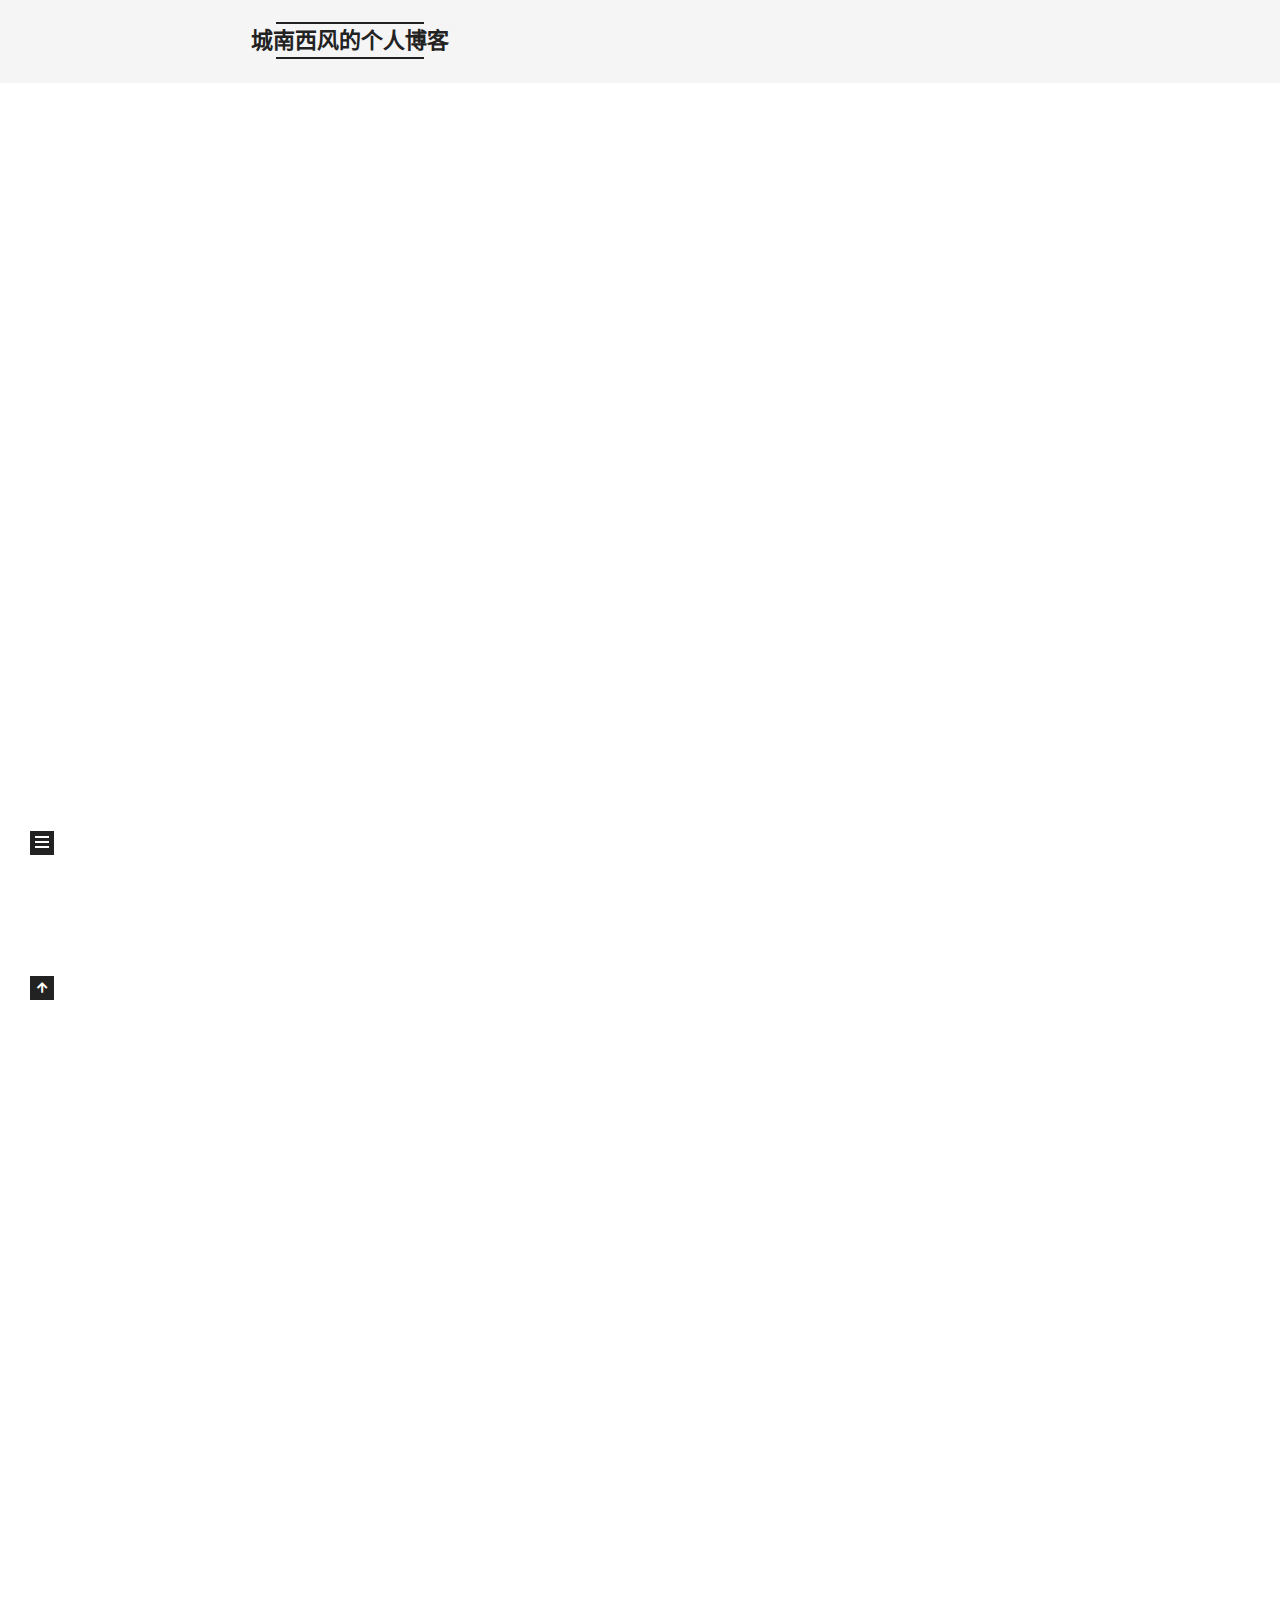
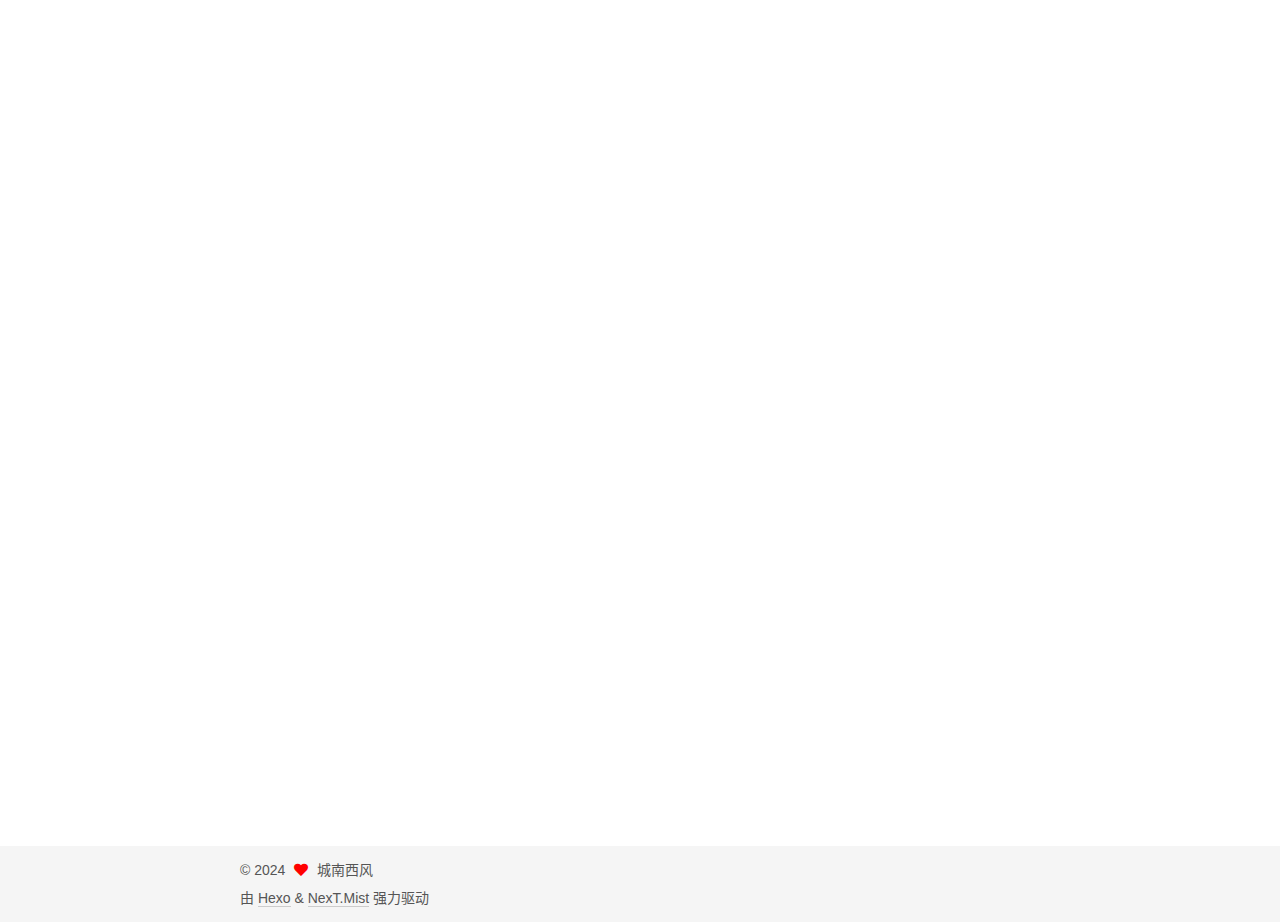
==== commit af227fff: "Site updated: 2024-10-26 19:51:47" ====
--- a/index.html
+++ b/index.html
@@ -17,7 +17,7 @@
 
 <script id="hexo-configurations">
     var NexT = window.NexT || {};
-    var CONFIG = {"hostname":"example.com","root":"/","scheme":"Muse","version":"7.8.0","exturl":false,"sidebar":{"position":"left","display":"post","padding":18,"offset":12,"onmobile":false},"copycode":{"enable":false,"show_result":false,"style":null},"back2top":{"enable":true,"sidebar":false,"scrollpercent":false},"bookmark":{"enable":false,"color":"#222","save":"auto"},"fancybox":false,"mediumzoom":false,"lazyload":false,"pangu":false,"comments":{"style":"tabs","active":null,"storage":true,"lazyload":false,"nav":null},"algolia":{"hits":{"per_page":10},"labels":{"input_placeholder":"Search for Posts","hits_empty":"We didn't find any results for the search: ${query}","hits_stats":"${hits} results found in ${time} ms"}},"localsearch":{"enable":false,"trigger":"auto","top_n_per_article":1,"unescape":false,"preload":false},"motion":{"enable":true,"async":false,"transition":{"post_block":"fadeIn","post_header":"slideDownIn","post_body":"slideDownIn","coll_header":"slideLeftIn","sidebar":"slideUpIn"}}};
+    var CONFIG = {"hostname":"example.com","root":"/","scheme":"Mist","version":"7.8.0","exturl":false,"sidebar":{"position":"left","display":"post","padding":18,"offset":12,"onmobile":false},"copycode":{"enable":false,"show_result":false,"style":null},"back2top":{"enable":true,"sidebar":false,"scrollpercent":false},"bookmark":{"enable":false,"color":"#222","save":"auto"},"fancybox":false,"mediumzoom":false,"lazyload":false,"pangu":false,"comments":{"style":"tabs","active":null,"storage":true,"lazyload":false,"nav":null},"algolia":{"hits":{"per_page":10},"labels":{"input_placeholder":"Search for Posts","hits_empty":"We didn't find any results for the search: ${query}","hits_stats":"${hits} results found in ${time} ms"}},"localsearch":{"enable":false,"trigger":"auto","top_n_per_article":1,"unescape":false,"preload":false},"motion":{"enable":true,"async":false,"transition":{"post_block":"fadeIn","post_header":"slideDownIn","post_body":"slideDownIn","coll_header":"slideLeftIn","sidebar":"slideUpIn"}}};
   </script>
 
   <meta name="description" content="越努力，越幸运">
@@ -113,26 +113,6 @@
         <li class="menu-item menu-item-home">
 
     <a href="/" rel="section"><i class="fa fa-home fa-fw"></i>首页</a>
-
-  </li>
-        <li class="menu-item menu-item-tags">
-
-    <a href="/tags/" rel="section"><i class="fa fa-tags fa-fw"></i>标签</a>
-
-  </li>
-        <li class="menu-item menu-item-archives">
-
-    <a href="/archives/" rel="section"><i class="fa fa-archive fa-fw"></i>归档</a>
-
-  </li>
-        <li class="menu-item menu-item-schedule">
-
-    <a href="/schedule/" rel="section"><i class="fa fa-calendar fa-fw"></i>日程表</a>
-
-  </li>
-        <li class="menu-item menu-item-sitemap">
-
-    <a href="/sitemap.xml" rel="section"><i class="fa fa-sitemap fa-fw"></i>站点地图</a>
 
   </li>
   </ul>
@@ -425,8 +405,7 @@
 <div class="site-state-wrap motion-element">
   <nav class="site-state">
       <div class="site-state-item site-state-posts">
-          <a href="/archives/">
-        
+          <a href="/archives">
           <span class="site-state-item-count">3</span>
           <span class="site-state-item-name">日志</span>
         </a>
@@ -465,7 +444,7 @@
   </span>
   <span class="author" itemprop="copyrightHolder">城南西风</span>
 </div>
-  <div class="powered-by">由 <a href="https://hexo.io/" class="theme-link" rel="noopener" target="_blank">Hexo</a> & <a href="https://muse.theme-next.org/" class="theme-link" rel="noopener" target="_blank">NexT.Muse</a> 强力驱动
+  <div class="powered-by">由 <a href="https://hexo.io/" class="theme-link" rel="noopener" target="_blank">Hexo</a> & <a href="https://mist.theme-next.org/" class="theme-link" rel="noopener" target="_blank">NexT.Mist</a> 强力驱动
   </div>
 
         
--- a/css/main.css
+++ b/css/main.css
@@ -1,22 +1,22 @@
 :root {
   --body-bg-color: #fff;
-  --content-bg-color: #fff;
+  --content-bg-color: #f5f5f5;
   --card-bg-color: #f5f5f5;
   --text-color: #555;
   --blockquote-color: #666;
   --link-color: #555;
   --link-hover-color: #222;
-  --brand-color: #fff;
-  --brand-hover-color: #fff;
+  --brand-color: #222;
+  --brand-hover-color: #222;
   --table-row-odd-bg-color: #f9f9f9;
   --table-row-hover-bg-color: #f5f5f5;
-  --menu-item-bg-color: #f5f5f5;
-  --btn-default-bg: #222;
-  --btn-default-color: #fff;
-  --btn-default-border-color: #222;
-  --btn-default-hover-bg: #fff;
-  --btn-default-hover-color: #222;
-  --btn-default-hover-border-color: #222;
+  --menu-item-bg-color: #ddd;
+  --btn-default-bg: transparent;
+  --btn-default-color: var(--link-color);
+  --btn-default-border-color: var(--link-color);
+  --btn-default-hover-bg: transparent;
+  --btn-default-hover-color: var(--link-hover-color);
+  --btn-default-hover-border-color: var(--link-hover-color);
 }
 html {
   line-height: 1.15; /* 1 */
@@ -221,7 +221,7 @@
 }
 a,
 span.exturl {
-  border-bottom: 1px solid #999;
+  border-bottom: 1px solid #ccc;
   color: var(--link-color);
   outline: 0;
   text-decoration: none;
@@ -966,7 +966,7 @@
 }
 .site-meta {
   flex-grow: 1;
-  text-align: center;
+  text-align: left;
 }
 @media (max-width: 767px) {
   .site-meta {
@@ -1168,7 +1168,7 @@
 }
 .links-of-author a::before,
 .links-of-author span.exturl::before {
-  background: #823b96;
+  background: #ffeb66;
   border-radius: 50%;
   content: ' ';
   display: inline-block;
@@ -2141,118 +2141,205 @@
 .tag-cloud a:hover {
   color: var(--link-hover-color) !important;
 }
+hr {
+  height: 2px;
+  margin: 20px 0;
+}
+.btn {
+  padding: 0 10px;
+}
+.headband {
+  display: none;
+}
+.main-inner {
+  padding-bottom: 80px;
+}
 @media (max-width: 767px) {
-  .header-inner,
-  .main-inner,
+  .main-inner {
+    width: auto;
+  }
+}
+.content {
+  padding-top: 80px;
+}
+@media (max-width: 767px) {
+  .content {
+    padding-top: 60px;
+  }
+}
+.pagination {
+  margin: 120px 0 0;
+  text-align: left;
+}
+@media (max-width: 767px) {
+  .pagination {
+    margin: 80px 10px 0;
+    text-align: center;
+  }
+}
+.footer {
+  background: var(--content-bg-color);
+  color: var(--text-color);
+  padding: 10px 0;
+}
+.footer-inner {
+  text-align: left;
+}
+@media (max-width: 767px) {
   .footer-inner {
+    text-align: center;
     width: auto;
   }
 }
+.header {
+  background: var(--content-bg-color);
+}
 .header-inner {
-  padding-top: 100px;
+  align-items: center;
+  display: flex;
+  padding: 20px 0;
 }
 @media (max-width: 767px) {
   .header-inner {
-    padding-top: 50px;
-  }
-}
-.main-inner {
-  padding-bottom: 60px;
-}
-.content {
-  padding-top: 70px;
+    display: block;
+    padding: 10px 0;
+    width: auto;
+  }
+}
+.site-meta {
+  line-height: normal;
+}
+.site-meta .brand {
+  padding: 2px 1px;
 }
 @media (max-width: 767px) {
-  .content {
-    padding-top: 35px;
-  }
-}
-embed {
+  .site-meta .brand {
+    display: block;
+  }
+}
+.site-meta .site-title {
+  font-weight: bolder;
+}
+.logo-line-before,
+.logo-line-after {
   display: block;
-  margin: 0 auto 25px auto;
-}
-.custom-logo .site-meta-headline {
-  text-align: center;
-}
-.custom-logo .site-title {
-  color: #222;
-  margin: 10px auto 0;
-}
-.custom-logo .site-title a {
-  border: 0;
-}
-.custom-logo-image {
-  background: #fff;
   margin: 0 auto;
-  max-width: 150px;
-  padding: 5px;
-}
-.brand {
-  background: var(--btn-default-bg);
+  overflow: hidden;
+  width: 75%;
+}
+@media (max-width: 767px) {
+  .logo-line-before,
+  .logo-line-after {
+    display: none;
+  }
+}
+.logo-line-before i,
+.logo-line-after i {
+  background: var(--brand-color);
+  display: block;
+  height: 2px;
+  position: relative;
+}
+.use-motion .logo-line-before i {
+  left: -100%;
+}
+.use-motion .logo-line-after i {
+  right: -100%;
+}
+.site-subtitle {
+  display: none;
+}
+.site-nav {
+  flex-grow: 1;
 }
 @media (max-width: 767px) {
   .site-nav {
-    border-bottom: 1px solid #ddd;
-    border-top: 1px solid #ddd;
-    left: 0;
-    margin: 0;
-    padding: 0;
-    width: 100%;
-  }
-}
-@media (max-width: 767px) {
-  .menu {
-    text-align: left;
-  }
-}
-.menu-item-active a,
-.menu .menu-item a:hover,
-.menu .menu-item span.exturl:hover {
-  background: transparent;
-  border-bottom: 1px solid var(--link-hover-color) !important;
-}
-@media (max-width: 767px) {
-  .menu-item-active a,
-  .menu .menu-item a:hover,
-  .menu .menu-item span.exturl:hover {
-    border-bottom: 1px dotted #ddd !important;
-  }
+    padding: 10px 10px 0;
+  }
+}
+.menu {
+  margin: 0;
+}
+.menu .menu-item {
+  margin: 0;
 }
 @media (max-width: 767px) {
   .menu .menu-item {
-    margin: 0 10px;
+    margin-top: 5px;
   }
 }
 .menu .menu-item a,
 .menu .menu-item span.exturl {
-  border-bottom: 1px solid transparent;
+  border-radius: 2px;
+  padding: 0 10px;
+  transition-property: background;
 }
 @media (max-width: 767px) {
   .menu .menu-item a,
   .menu .menu-item span.exturl {
-    padding: 5px 10px;
-  }
-}
-@media (min-width: 768px) {
-  .menu .menu-item .fa,
-  .menu .menu-item .fab,
-  .menu .menu-item .far,
-  .menu .menu-item .fas {
-    display: block;
-    line-height: 2;
-    margin-right: 0;
-    width: 100%;
+    text-align: left;
   }
 }
 .menu .menu-item .badge {
-  background: #eee;
+  background: #fff;
+  border-radius: 10px;
+  color: #555;
   padding: 1px 4px;
-}
-.sub-menu {
-  margin: 10px 0;
-}
-.sub-menu .menu-item {
-  display: inline-block;
+  text-shadow: 1px 1px 0 rgba(0,0,0,0.1);
+}
+.posts-expand.index .post-title,
+.posts-expand.index .post-meta {
+  text-align: left;
+}
+@media (max-width: 767px) {
+  .posts-expand.index .post-title,
+  .posts-expand.index .post-meta {
+    text-align: center;
+  }
+}
+.posts-expand.index .post-meta {
+  margin: 5px 0 20px 0;
+}
+.posts-expand .post-eof {
+  display: none;
+}
+.posts-expand .post-block:not(:first-child) {
+  margin-top: 120px;
+}
+.posts-expand .post-title,
+.posts-expand .post-meta {
+  text-align: center;
+}
+.posts-expand .post-body img {
+  margin-left: 0;
+}
+.posts-expand .post-tags {
+  text-align: left;
+}
+.posts-expand .post-tags a {
+  background: #f5f5f5;
+  border-bottom: none;
+  padding: 1px 5px;
+}
+.posts-expand .post-tags a:hover {
+  background: #ccc;
+}
+.posts-expand .post-nav {
+  margin-top: 40px;
+}
+.post-button {
+  margin-top: 20px;
+  text-align: left;
+}
+.post-button .btn {
+  background: none;
+  border: 0;
+  border-bottom: 2px solid var(--btn-default-border-color);
+  padding: 0;
+  transition-property: border;
+}
+.post-button .btn:hover {
+  border-bottom-color: var(--btn-default-hover-border-color);
 }
 .sidebar {
   left: -320px;
@@ -2289,3 +2376,9 @@
   text-overflow: ellipsis;
   white-space: nowrap;
 }
+.sub-menu {
+  margin: 10px 0;
+}
+.sub-menu .menu-item {
+  display: inline-block;
+}
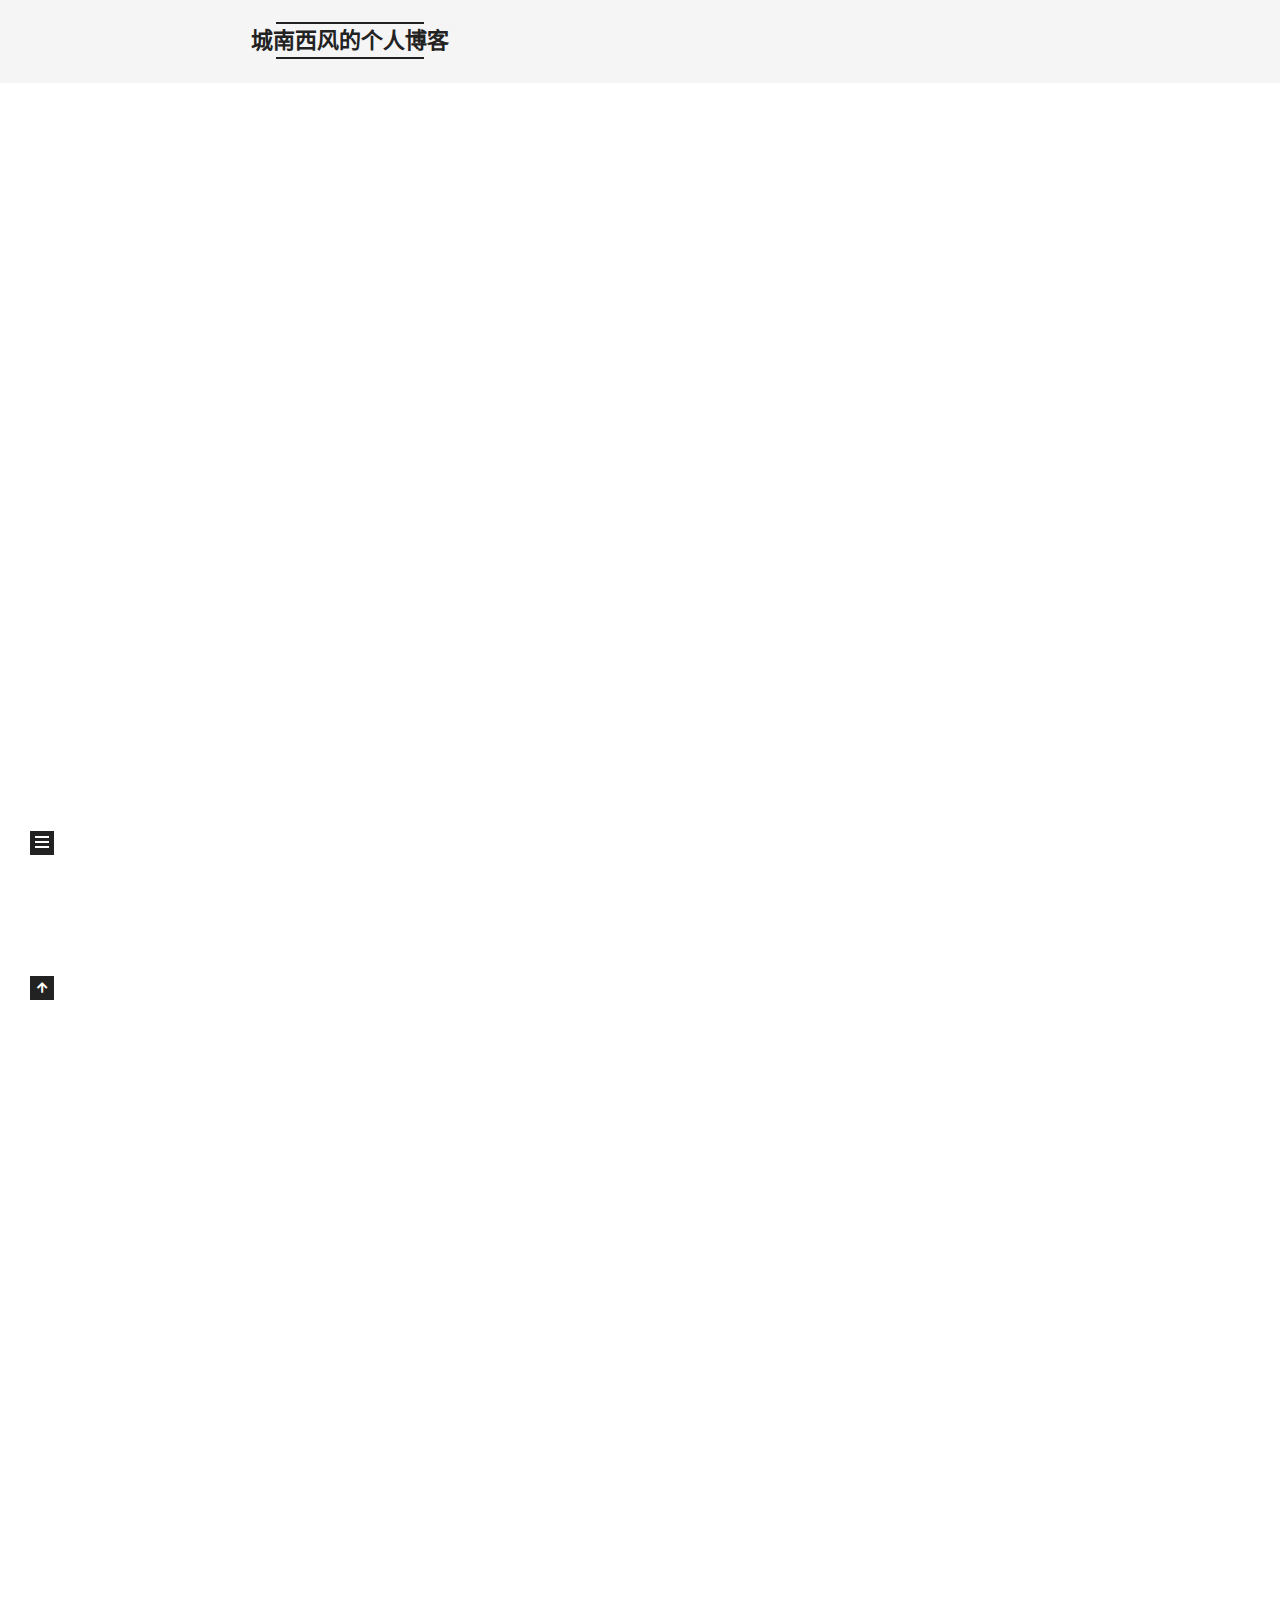
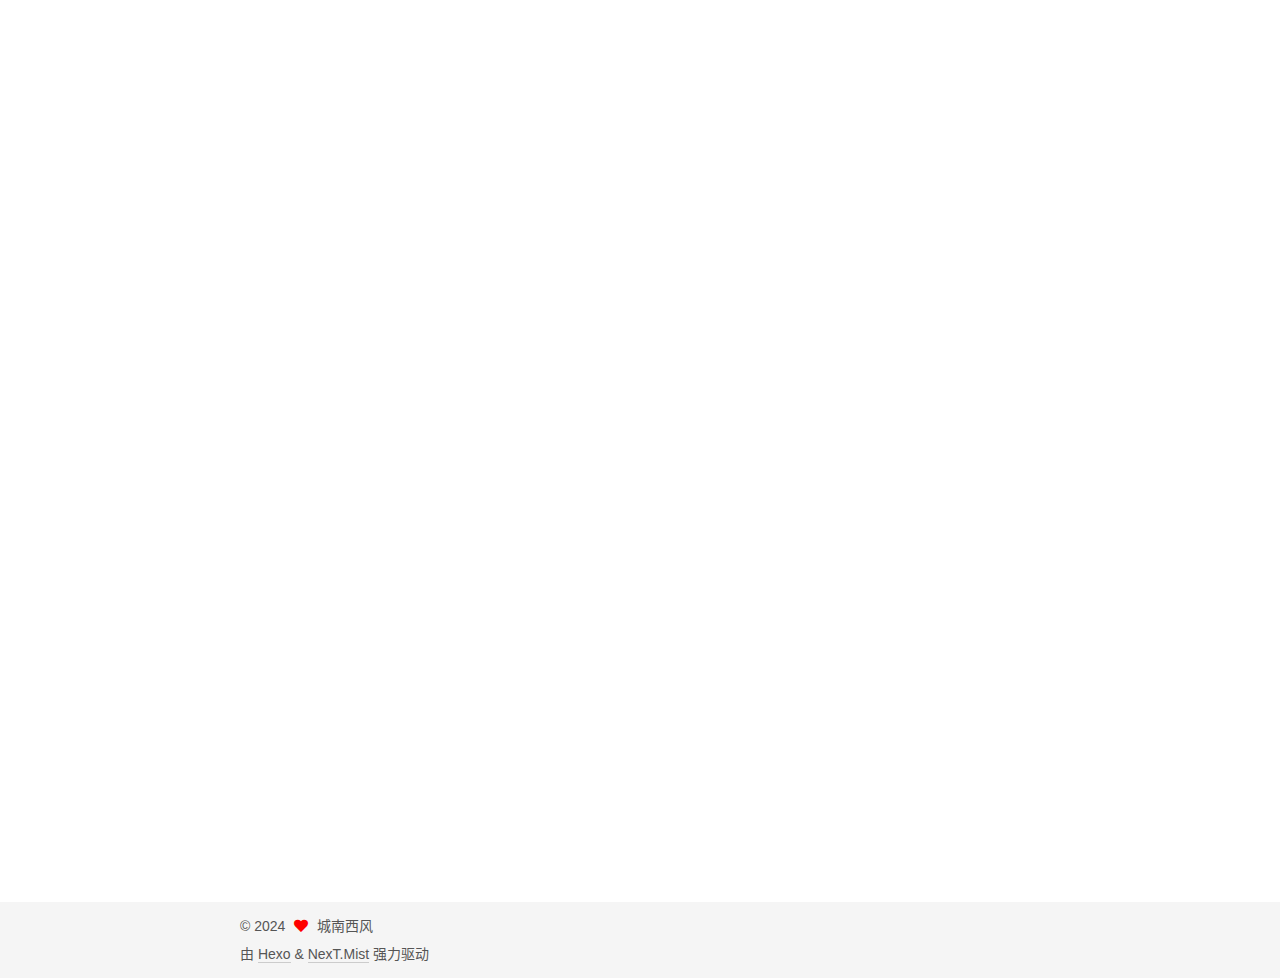
==== commit 5ec0f509: "Site updated: 2024-10-28 22:52:32" ====
--- a/index.html
+++ b/index.html
@@ -165,10 +165,16 @@
                 <i class="far fa-calendar"></i>
               </span>
               <span class="post-meta-item-text">发表于</span>
-              
-
-              <time title="创建时间：2024-10-26 16:00:26 / 修改时间：16:02:04" itemprop="dateCreated datePublished" datetime="2024-10-26T16:00:26+08:00">2024-10-26</time>
+
+              <time title="创建时间：2024-10-26 16:00:26" itemprop="dateCreated datePublished" datetime="2024-10-26T16:00:26+08:00">2024-10-26</time>
             </span>
+              <span class="post-meta-item">
+                <span class="post-meta-item-icon">
+                  <i class="far fa-calendar-check"></i>
+                </span>
+                <span class="post-meta-item-text">更新于</span>
+                <time title="修改时间：2024-10-28 22:51:20" itemprop="dateModified" datetime="2024-10-28T22:51:20+08:00">2024-10-28</time>
+              </span>
 
           
 
@@ -181,7 +187,8 @@
     <div class="post-body" itemprop="articleBody">
 
       
-          <p>我当时写的酒不醉人人自醉她靠在我肩膀上问我什么意思</p>
+          <p>我当时写的酒不醉人人自醉</p>
+<p>她靠在我肩膀上问我什么意思</p>
 <p>我看着她微微湿润眼睛</p>
 <p>问</p>
 <p>你知道下一句是什么吗</p>
--- a/css/main.css
+++ b/css/main.css
@@ -1168,7 +1168,7 @@
 }
 .links-of-author a::before,
 .links-of-author span.exturl::before {
-  background: #ffeb66;
+  background: #184bff;
   border-radius: 50%;
   content: ' ';
   display: inline-block;
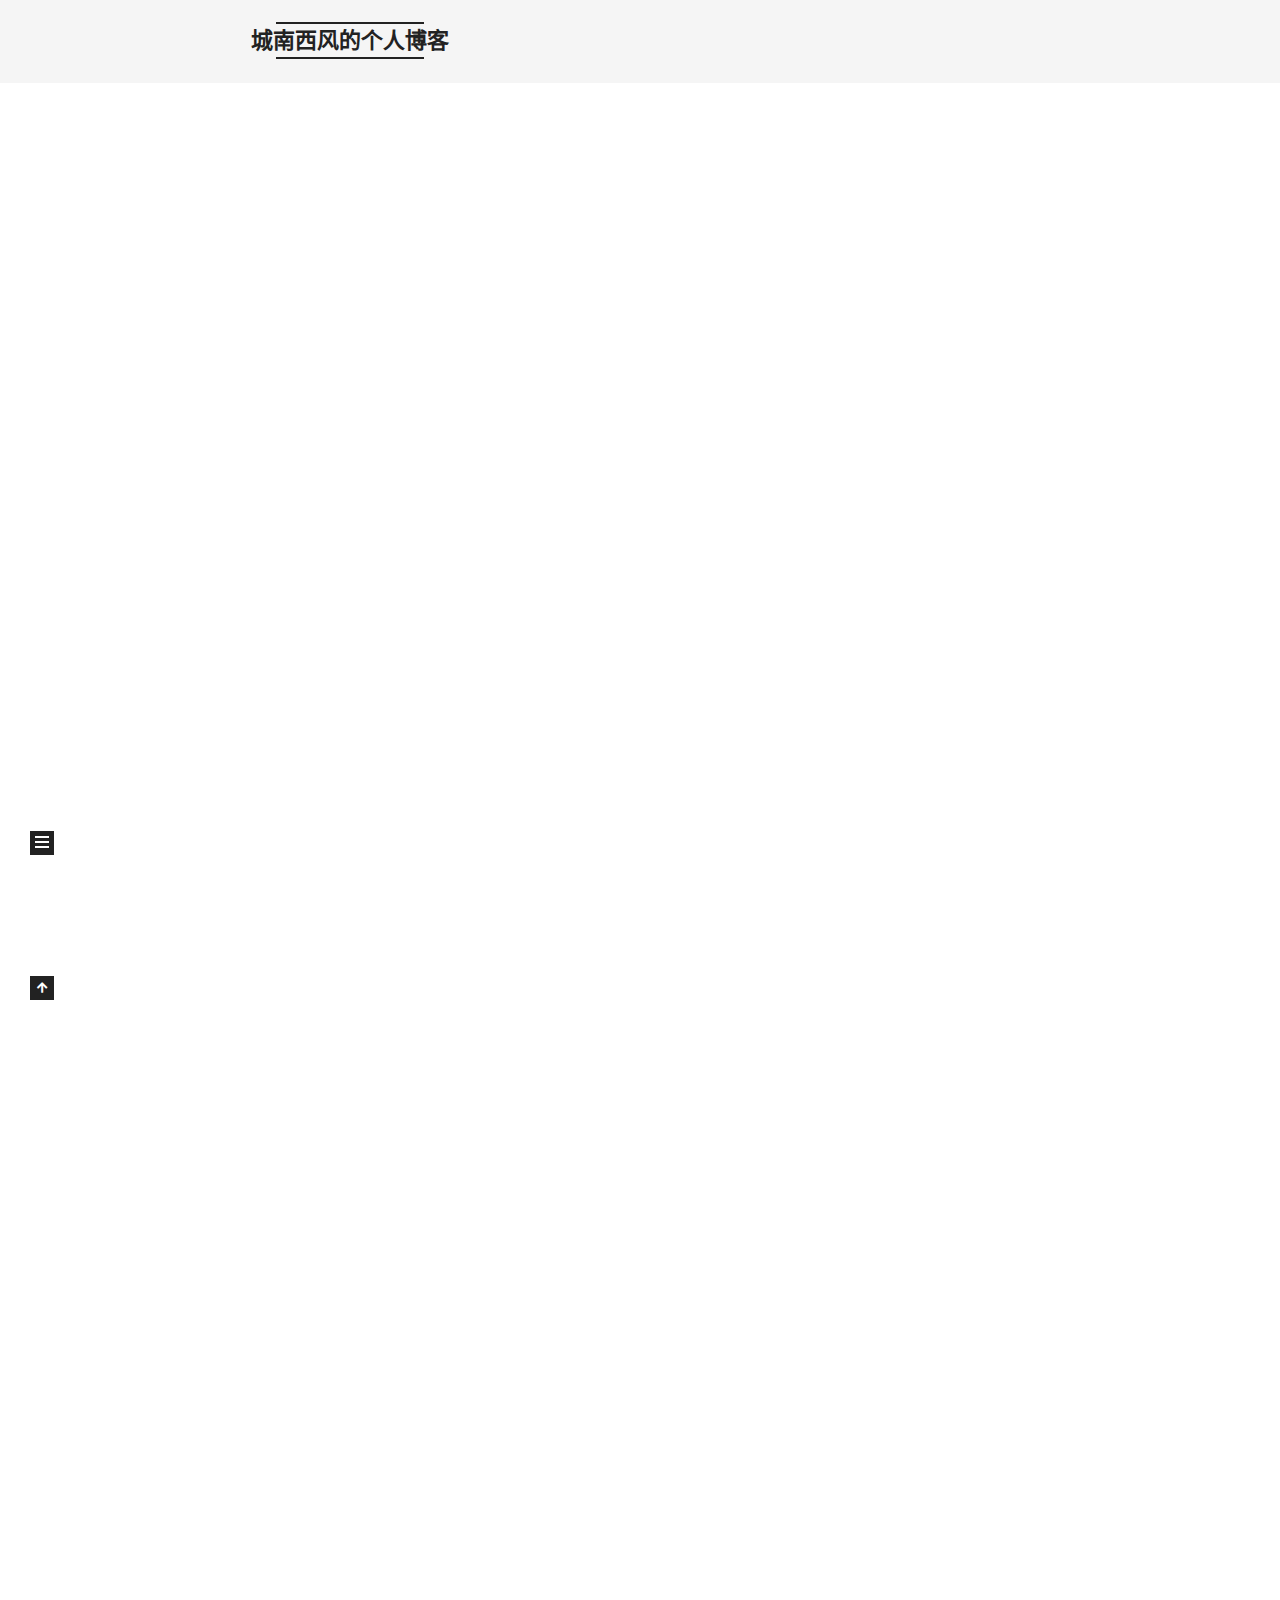
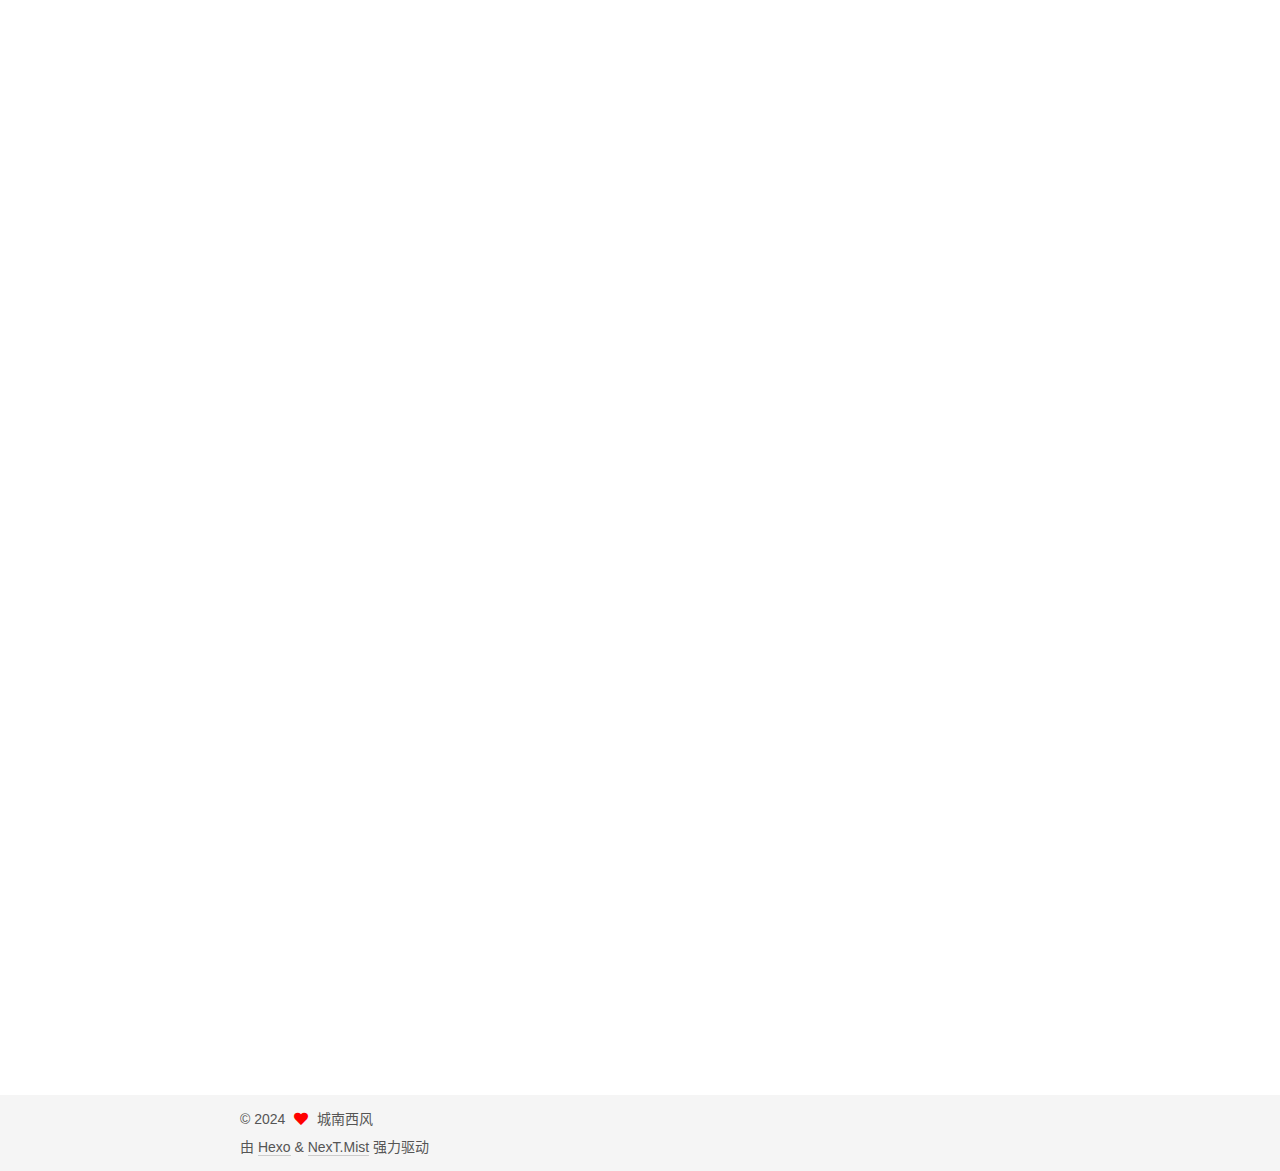
==== commit 73e7b13b: "Site updated: 2024-10-28 23:29:16" ====
--- a/index.html
+++ b/index.html
@@ -138,6 +138,63 @@
 
           <div class="content index posts-expand">
             
+      
+  
+  
+  <article itemscope itemtype="http://schema.org/Article" class="post-block" lang="zh-CN">
+    <link itemprop="mainEntityOfPage" href="http://example.com/2024/10/28/%E6%97%A5%E8%90%BD%E5%B0%A4%E5%85%B6%E6%B8%A9%E6%9F%94/">
+
+    <span hidden itemprop="author" itemscope itemtype="http://schema.org/Person">
+      <meta itemprop="image" content="/images/avatar.gif">
+      <meta itemprop="name" content="城南西风">
+      <meta itemprop="description" content="越努力，越幸运">
+    </span>
+
+    <span hidden itemprop="publisher" itemscope itemtype="http://schema.org/Organization">
+      <meta itemprop="name" content="城南西风的个人博客">
+    </span>
+      <header class="post-header">
+        <h2 class="post-title" itemprop="name headline">
+          
+            <a href="/2024/10/28/%E6%97%A5%E8%90%BD%E5%B0%A4%E5%85%B6%E6%B8%A9%E6%9F%94/" class="post-title-link" itemprop="url">日落尤其温柔</a>
+        </h2>
+
+        <div class="post-meta">
+            <span class="post-meta-item">
+              <span class="post-meta-item-icon">
+                <i class="far fa-calendar"></i>
+              </span>
+              <span class="post-meta-item-text">发表于</span>
+
+              <time title="创建时间：2024-10-28 23:24:38" itemprop="dateCreated datePublished" datetime="2024-10-28T23:24:38+08:00">2024-10-28</time>
+            </span>
+
+          
+
+        </div>
+      </header>
+
+    
+    
+    
+    <div class="post-body" itemprop="articleBody">
+
+      
+          
+      
+    </div>
+
+    
+    
+    
+      <footer class="post-footer">
+        <div class="post-eof"></div>
+      </footer>
+  </article>
+  
+  
+  
+
       
   
   
@@ -413,7 +470,7 @@
   <nav class="site-state">
       <div class="site-state-item site-state-posts">
           <a href="/archives">
-          <span class="site-state-item-count">3</span>
+          <span class="site-state-item-count">4</span>
           <span class="site-state-item-name">日志</span>
         </a>
       </div>
--- a/css/main.css
+++ b/css/main.css
@@ -1168,7 +1168,7 @@
 }
 .links-of-author a::before,
 .links-of-author span.exturl::before {
-  background: #184bff;
+  background: #2f2bcf;
   border-radius: 50%;
   content: ' ';
   display: inline-block;
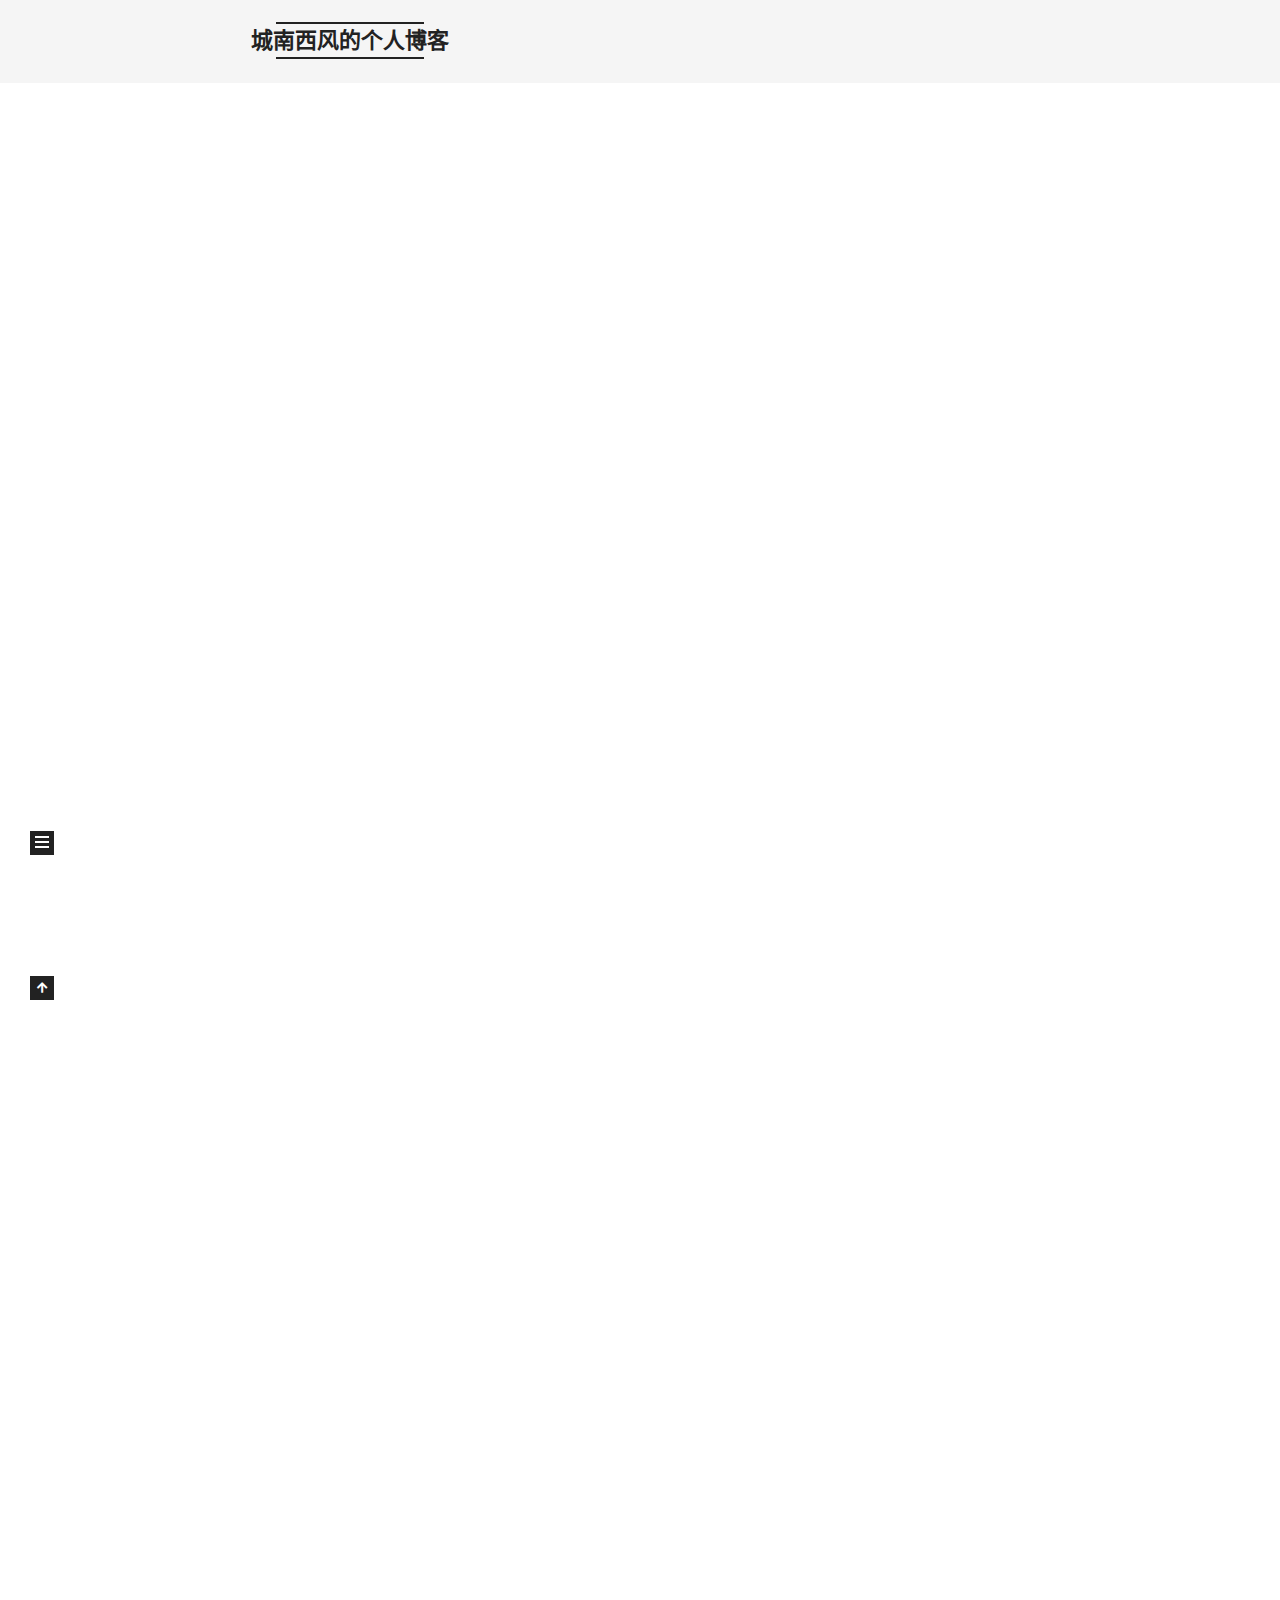
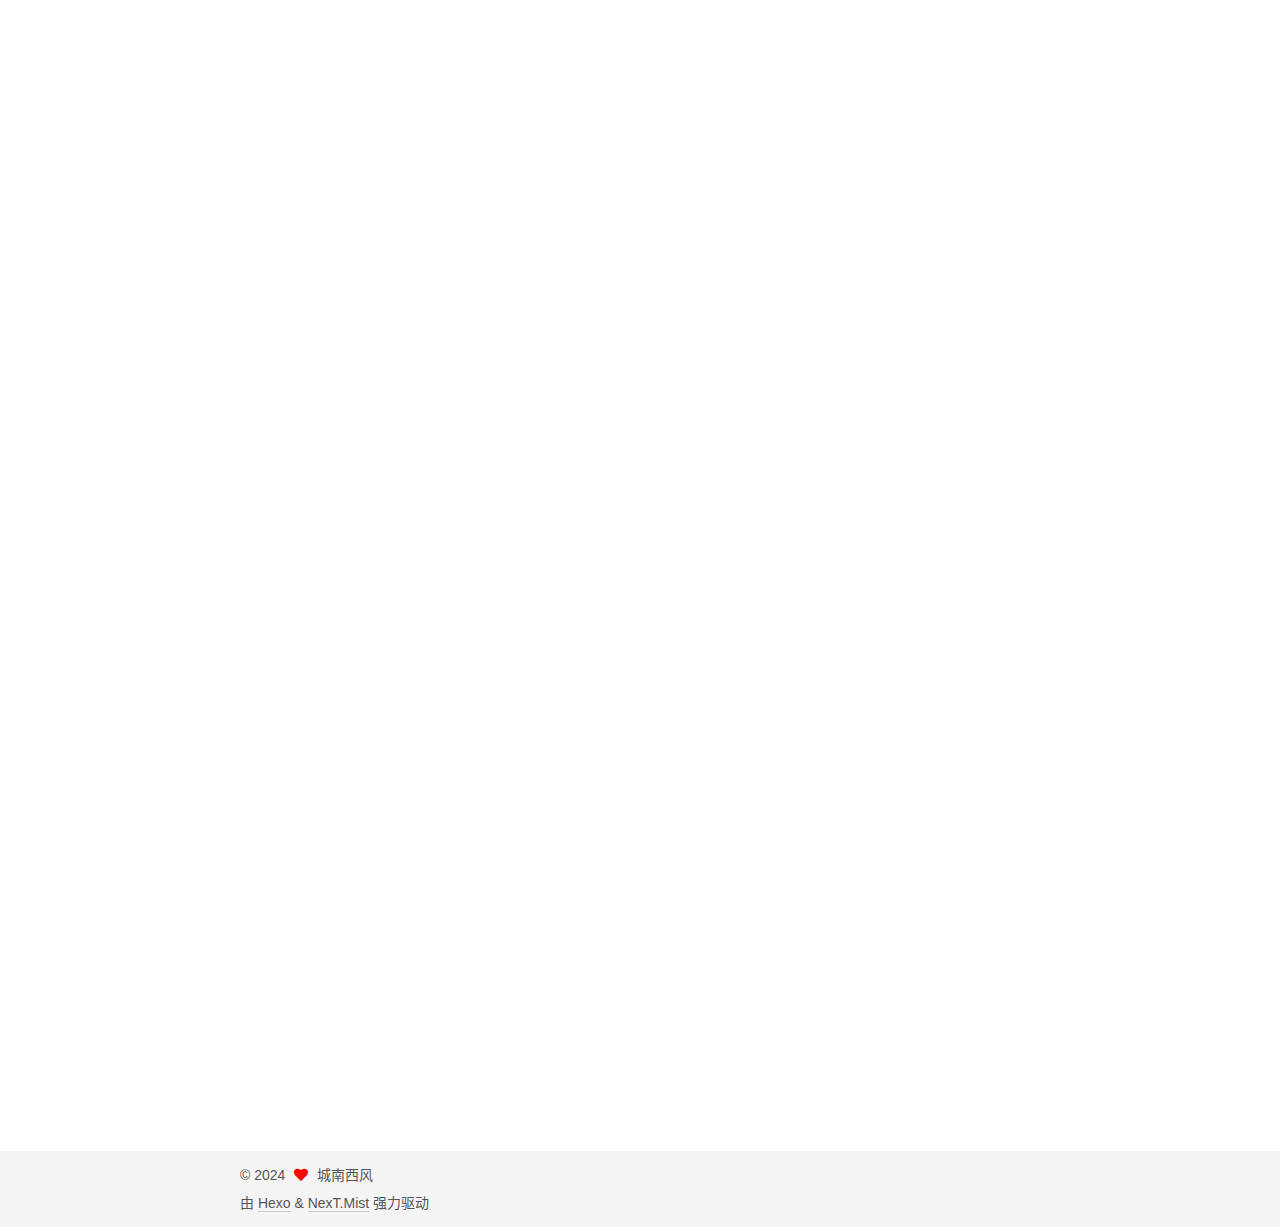
==== commit 965b07c4: "Site updated: 2024-10-29 21:48:56" ====
--- a/index.html
+++ b/index.html
@@ -168,6 +168,13 @@
 
               <time title="创建时间：2024-10-28 23:24:38" itemprop="dateCreated datePublished" datetime="2024-10-28T23:24:38+08:00">2024-10-28</time>
             </span>
+              <span class="post-meta-item">
+                <span class="post-meta-item-icon">
+                  <i class="far fa-calendar-check"></i>
+                </span>
+                <span class="post-meta-item-text">更新于</span>
+                <time title="修改时间：2024-10-29 21:47:41" itemprop="dateModified" datetime="2024-10-29T21:47:41+08:00">2024-10-29</time>
+              </span>
 
           
 
@@ -180,7 +187,8 @@
     <div class="post-body" itemprop="articleBody">
 
       
-          
+          <p><img src="/image/sun.jpg" alt="博物馆"></p>
+
       
     </div>
 
@@ -475,7 +483,7 @@
         </a>
       </div>
       <div class="site-state-item site-state-tags">
-        <span class="site-state-item-count">2</span>
+        <span class="site-state-item-count">3</span>
         <span class="site-state-item-name">标签</span>
       </div>
   </nav>
--- a/css/main.css
+++ b/css/main.css
@@ -1168,7 +1168,7 @@
 }
 .links-of-author a::before,
 .links-of-author span.exturl::before {
-  background: #2f2bcf;
+  background: #ffd6b9;
   border-radius: 50%;
   content: ' ';
   display: inline-block;
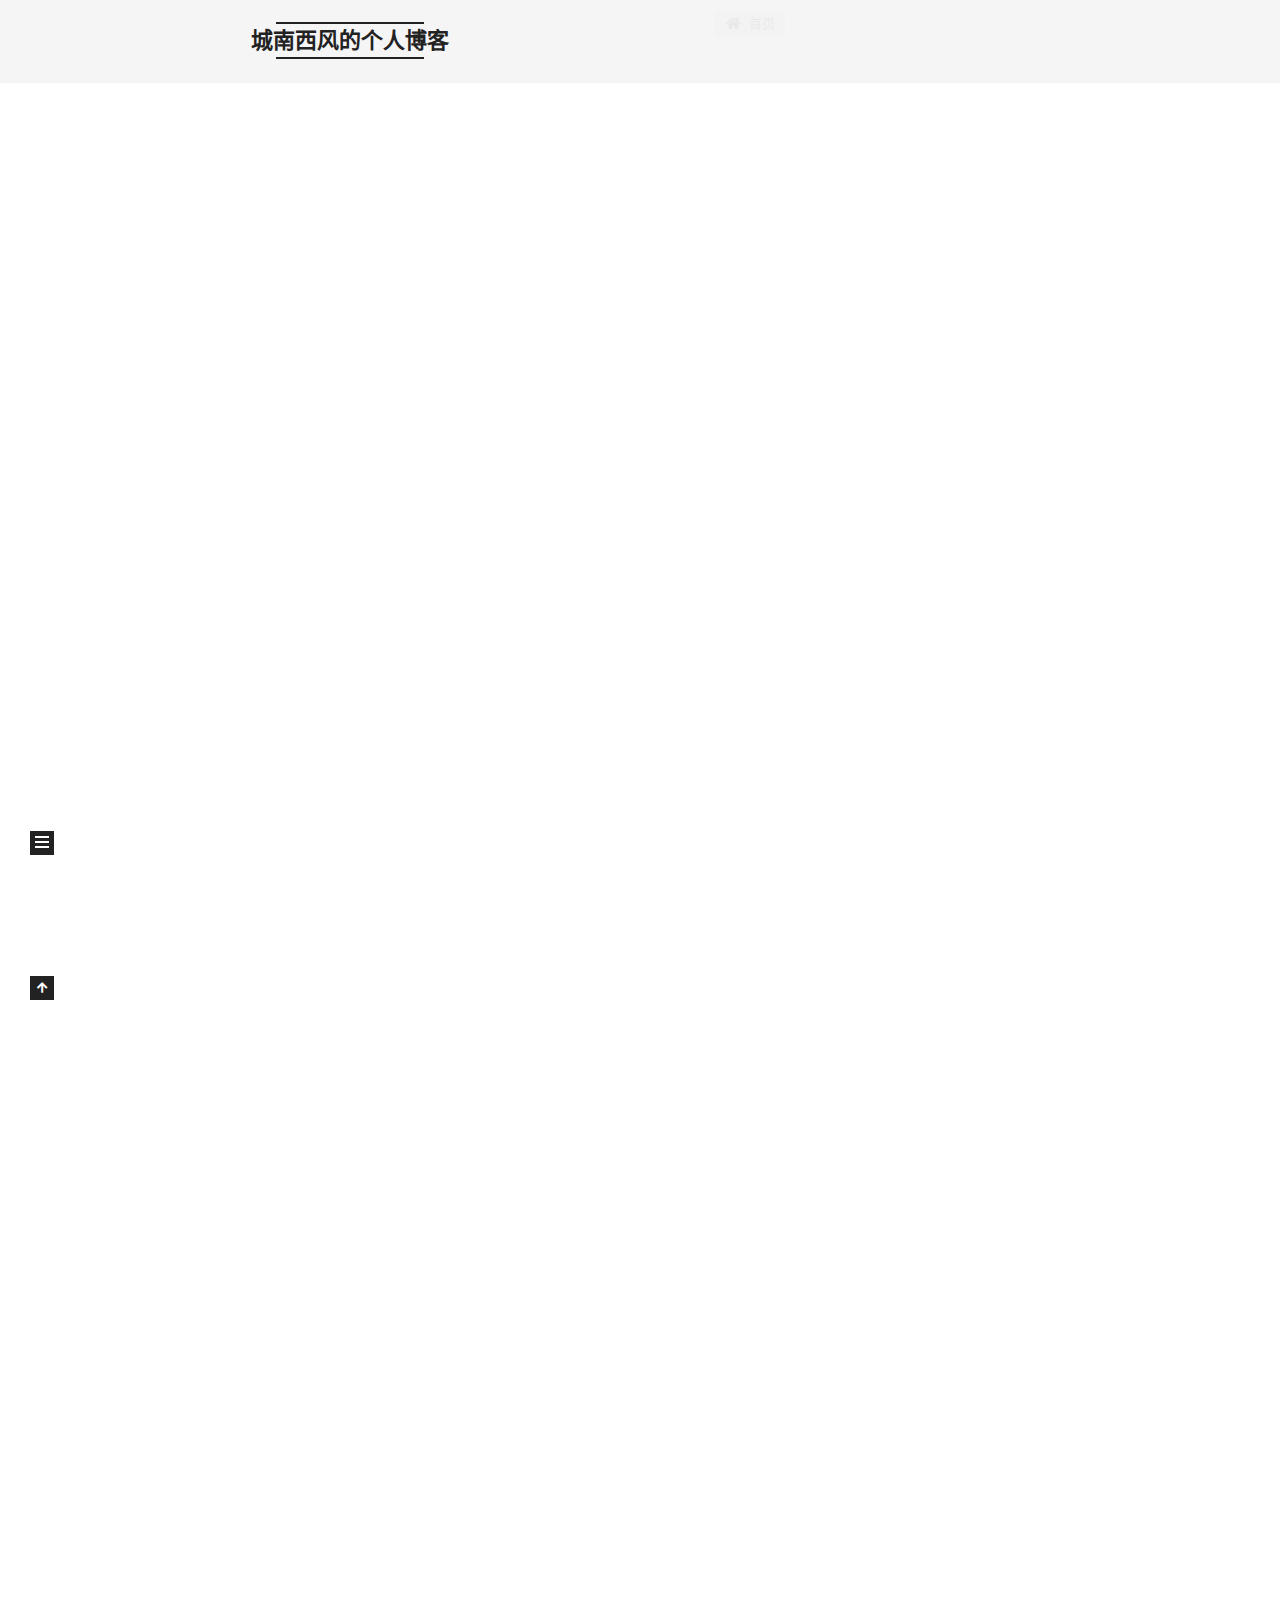
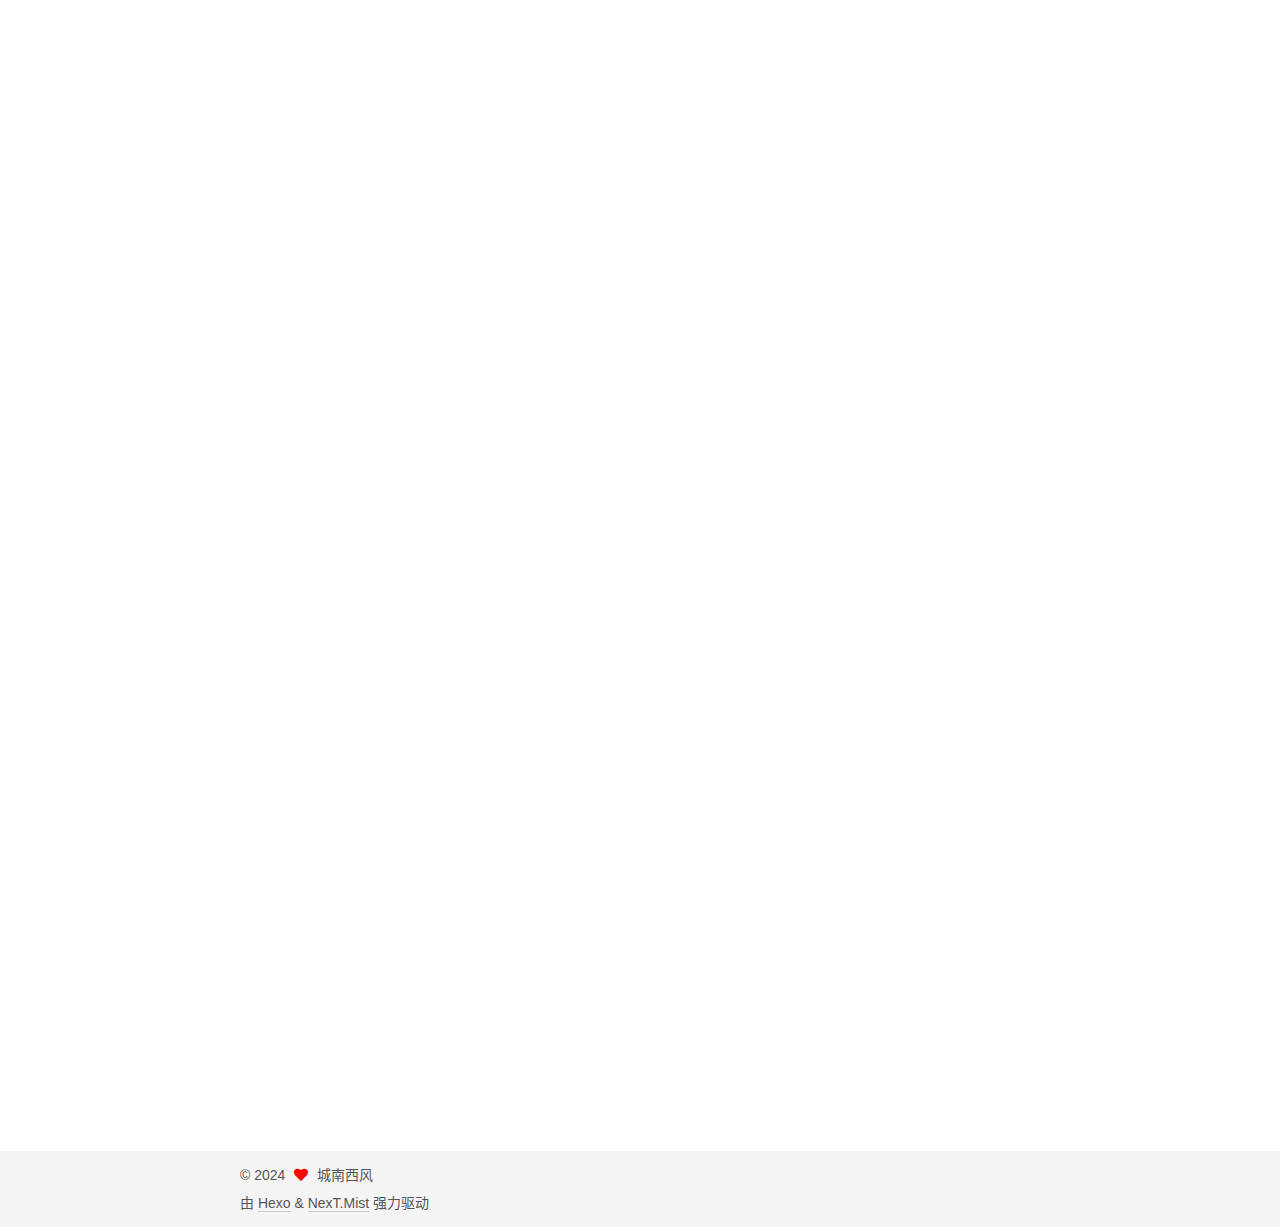
==== commit 44b0d362: "Site updated: 2024-10-29 22:01:45" ====
--- a/index.html
+++ b/index.html
@@ -173,7 +173,7 @@
                   <i class="far fa-calendar-check"></i>
                 </span>
                 <span class="post-meta-item-text">更新于</span>
-                <time title="修改时间：2024-10-29 21:47:41" itemprop="dateModified" datetime="2024-10-29T21:47:41+08:00">2024-10-29</time>
+                <time title="修改时间：2024-10-29 22:01:04" itemprop="dateModified" datetime="2024-10-29T22:01:04+08:00">2024-10-29</time>
               </span>
 
           
@@ -187,7 +187,7 @@
     <div class="post-body" itemprop="articleBody">
 
       
-          <p><img src="/image/sun.jpg" alt="博物馆"></p>
+          <p><img src="/images/sun.jpg" alt="博物馆"></p>
 
       
     </div>
--- a/css/main.css
+++ b/css/main.css
@@ -1168,7 +1168,7 @@
 }
 .links-of-author a::before,
 .links-of-author span.exturl::before {
-  background: #ffd6b9;
+  background: #779dd9;
   border-radius: 50%;
   content: ' ';
   display: inline-block;
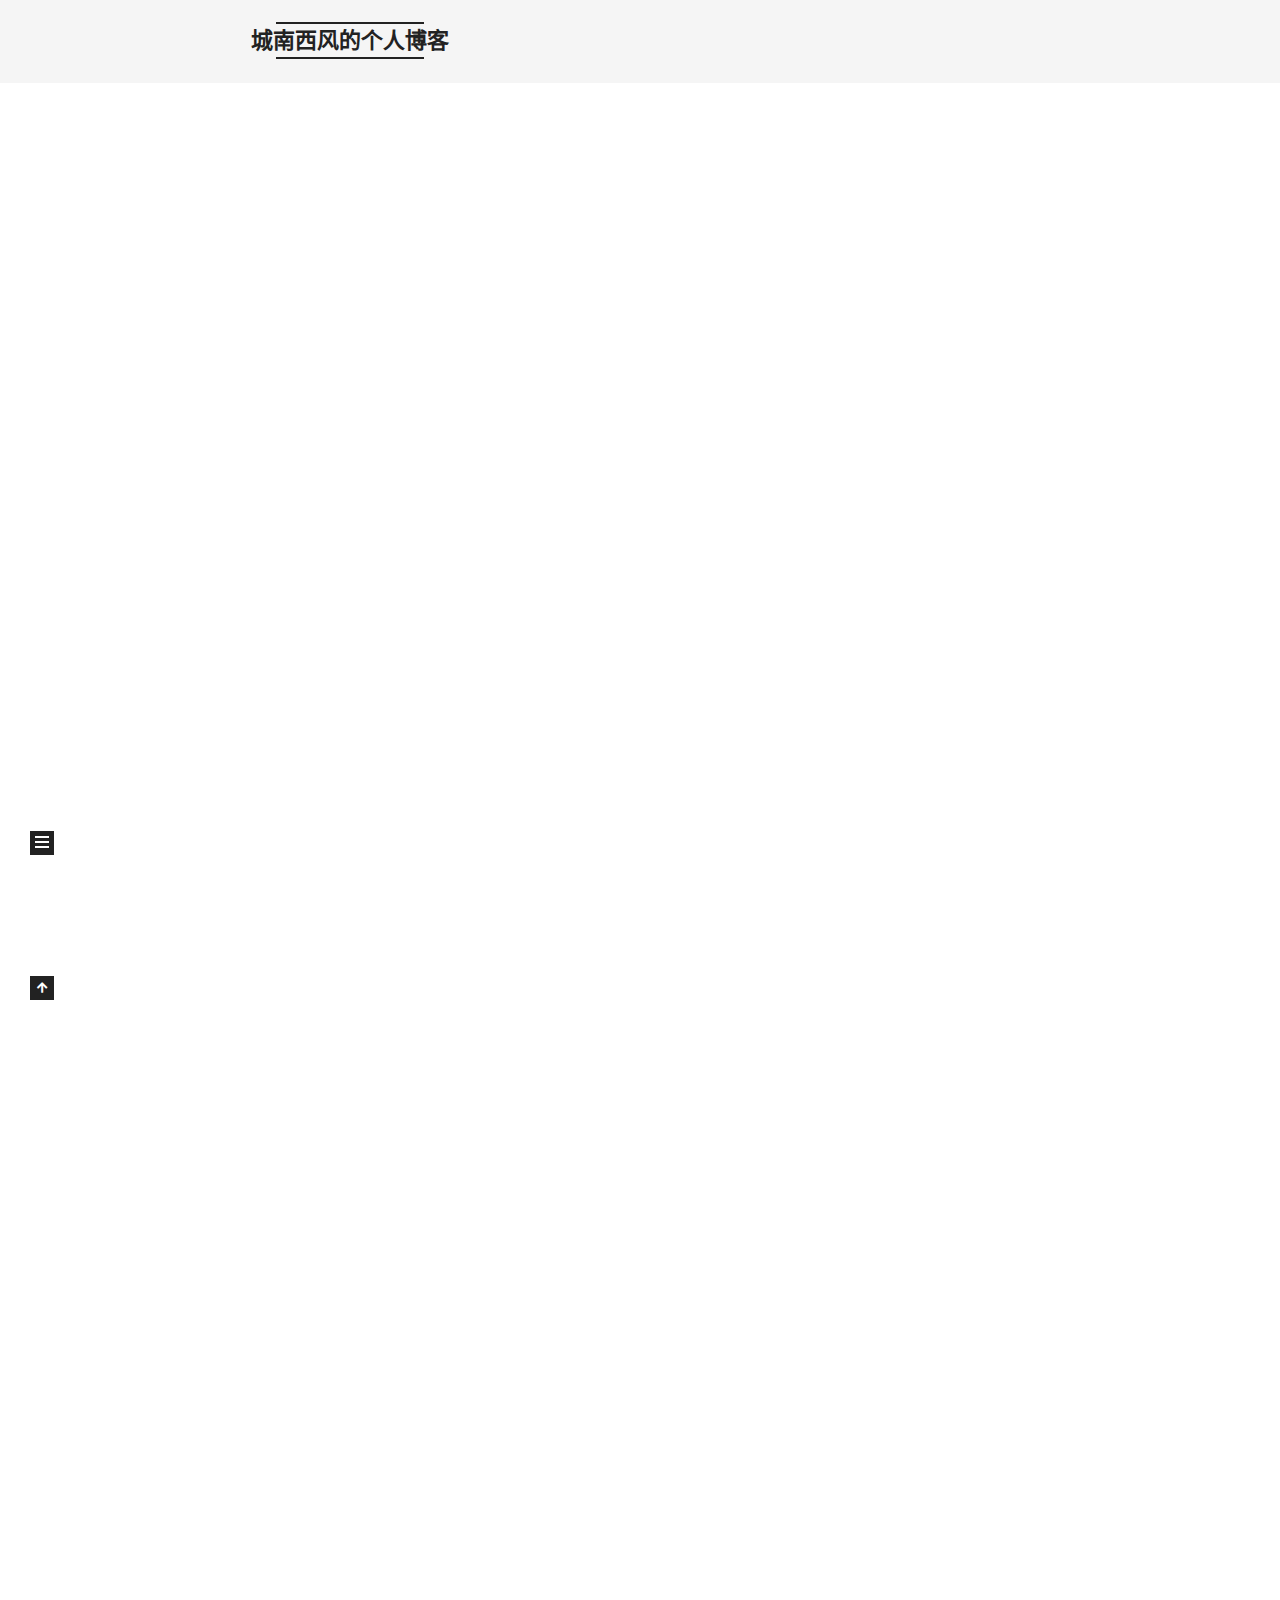
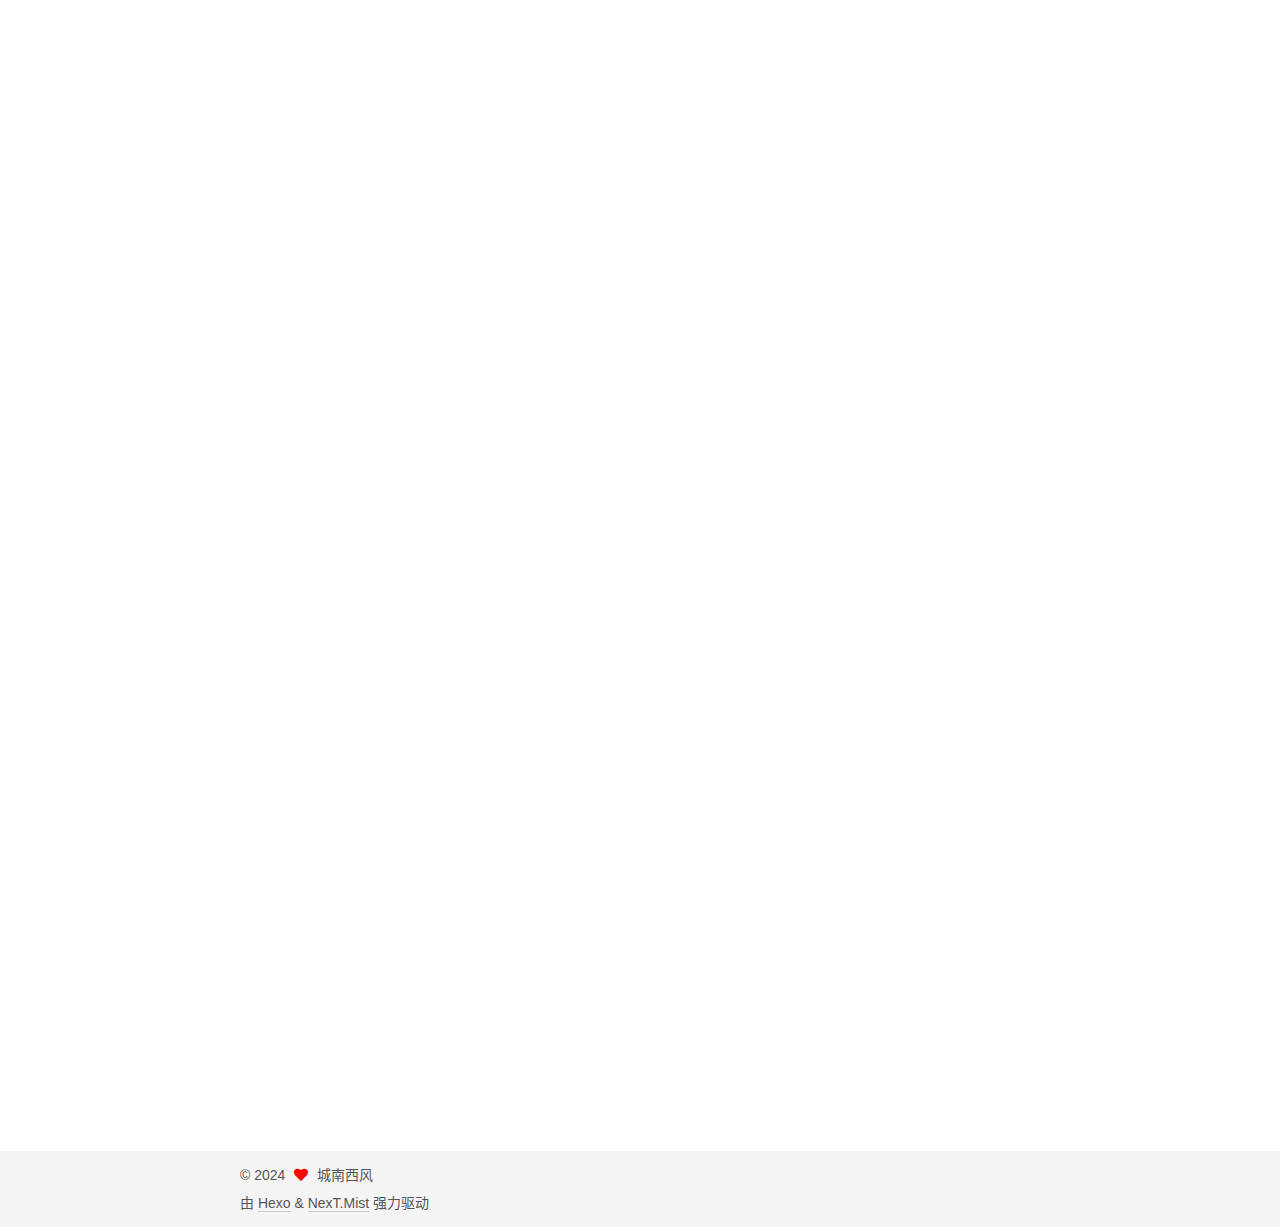
==== commit e6ad4208: "Site updated: 2024-10-29 22:28:43" ====
--- a/index.html
+++ b/index.html
@@ -142,7 +142,7 @@
   
   
   <article itemscope itemtype="http://schema.org/Article" class="post-block" lang="zh-CN">
-    <link itemprop="mainEntityOfPage" href="http://example.com/2024/10/28/%E6%97%A5%E8%90%BD%E5%B0%A4%E5%85%B6%E6%B8%A9%E6%9F%94/">
+    <link itemprop="mainEntityOfPage" href="http://example.com/2024/10/29/%E6%97%A5%E8%90%BD%E5%B0%A4%E5%85%B6%E6%B8%A9%E6%9F%94/">
 
     <span hidden itemprop="author" itemscope itemtype="http://schema.org/Person">
       <meta itemprop="image" content="/images/avatar.gif">
@@ -156,7 +156,7 @@
       <header class="post-header">
         <h2 class="post-title" itemprop="name headline">
           
-            <a href="/2024/10/28/%E6%97%A5%E8%90%BD%E5%B0%A4%E5%85%B6%E6%B8%A9%E6%9F%94/" class="post-title-link" itemprop="url">日落尤其温柔</a>
+            <a href="/2024/10/29/%E6%97%A5%E8%90%BD%E5%B0%A4%E5%85%B6%E6%B8%A9%E6%9F%94/" class="post-title-link" itemprop="url">日落尤其温柔</a>
         </h2>
 
         <div class="post-meta">
@@ -165,16 +165,10 @@
                 <i class="far fa-calendar"></i>
               </span>
               <span class="post-meta-item-text">发表于</span>
-
-              <time title="创建时间：2024-10-28 23:24:38" itemprop="dateCreated datePublished" datetime="2024-10-28T23:24:38+08:00">2024-10-28</time>
+              
+
+              <time title="创建时间：2024-10-29 22:11:24 / 修改时间：22:28:04" itemprop="dateCreated datePublished" datetime="2024-10-29T22:11:24+08:00">2024-10-29</time>
             </span>
-              <span class="post-meta-item">
-                <span class="post-meta-item-icon">
-                  <i class="far fa-calendar-check"></i>
-                </span>
-                <span class="post-meta-item-text">更新于</span>
-                <time title="修改时间：2024-10-29 22:01:04" itemprop="dateModified" datetime="2024-10-29T22:01:04+08:00">2024-10-29</time>
-              </span>
 
           
 
@@ -187,7 +181,7 @@
     <div class="post-body" itemprop="articleBody">
 
       
-          <p><img src="/images/sun.jpg" alt="博物馆"></p>
+          <p><a target="_blank" rel="noopener" href="https://imgse.com/i/pA0TzTJ"><img src="https://s21.ax1x.com/2024/10/28/pA0TzTJ.jpg" alt="博物馆"></a></p>
 
       
     </div>
--- a/css/main.css
+++ b/css/main.css
@@ -1168,7 +1168,7 @@
 }
 .links-of-author a::before,
 .links-of-author span.exturl::before {
-  background: #779dd9;
+  background: #4dffff;
   border-radius: 50%;
   content: ' ';
   display: inline-block;
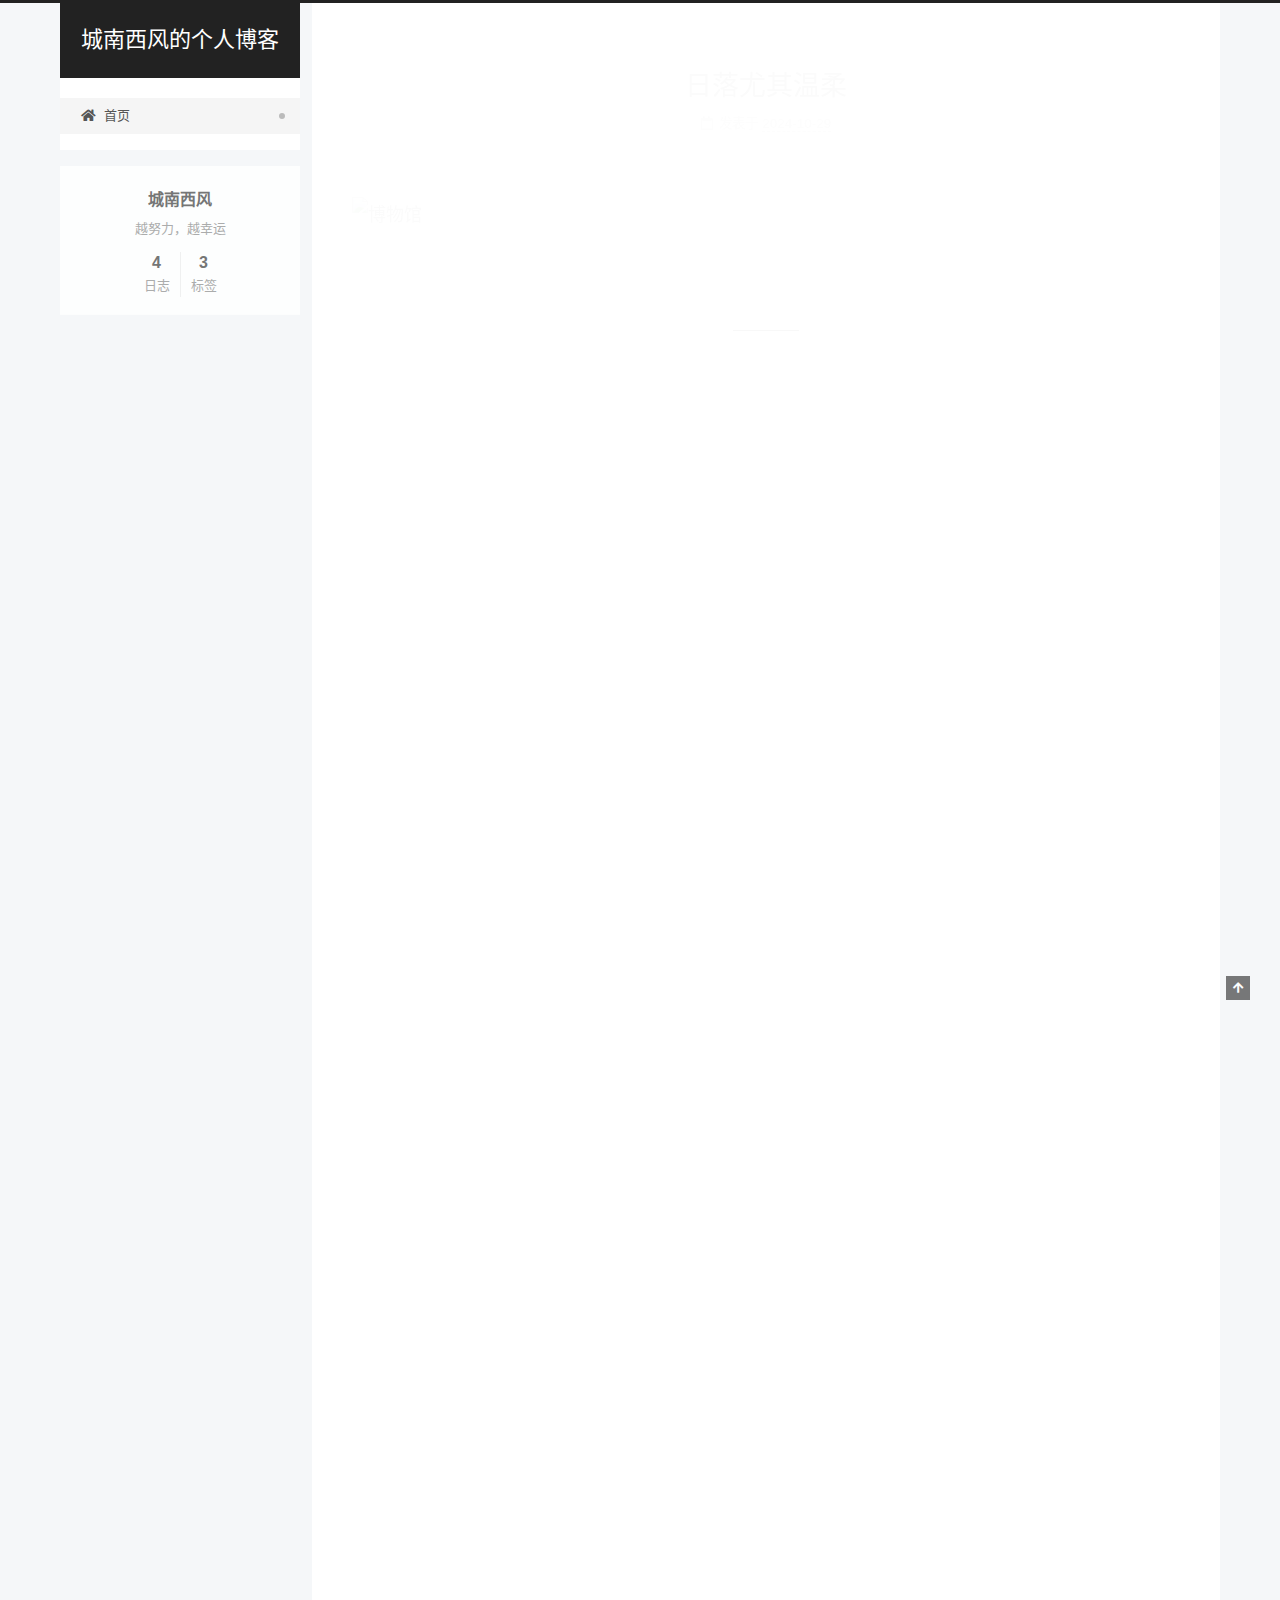
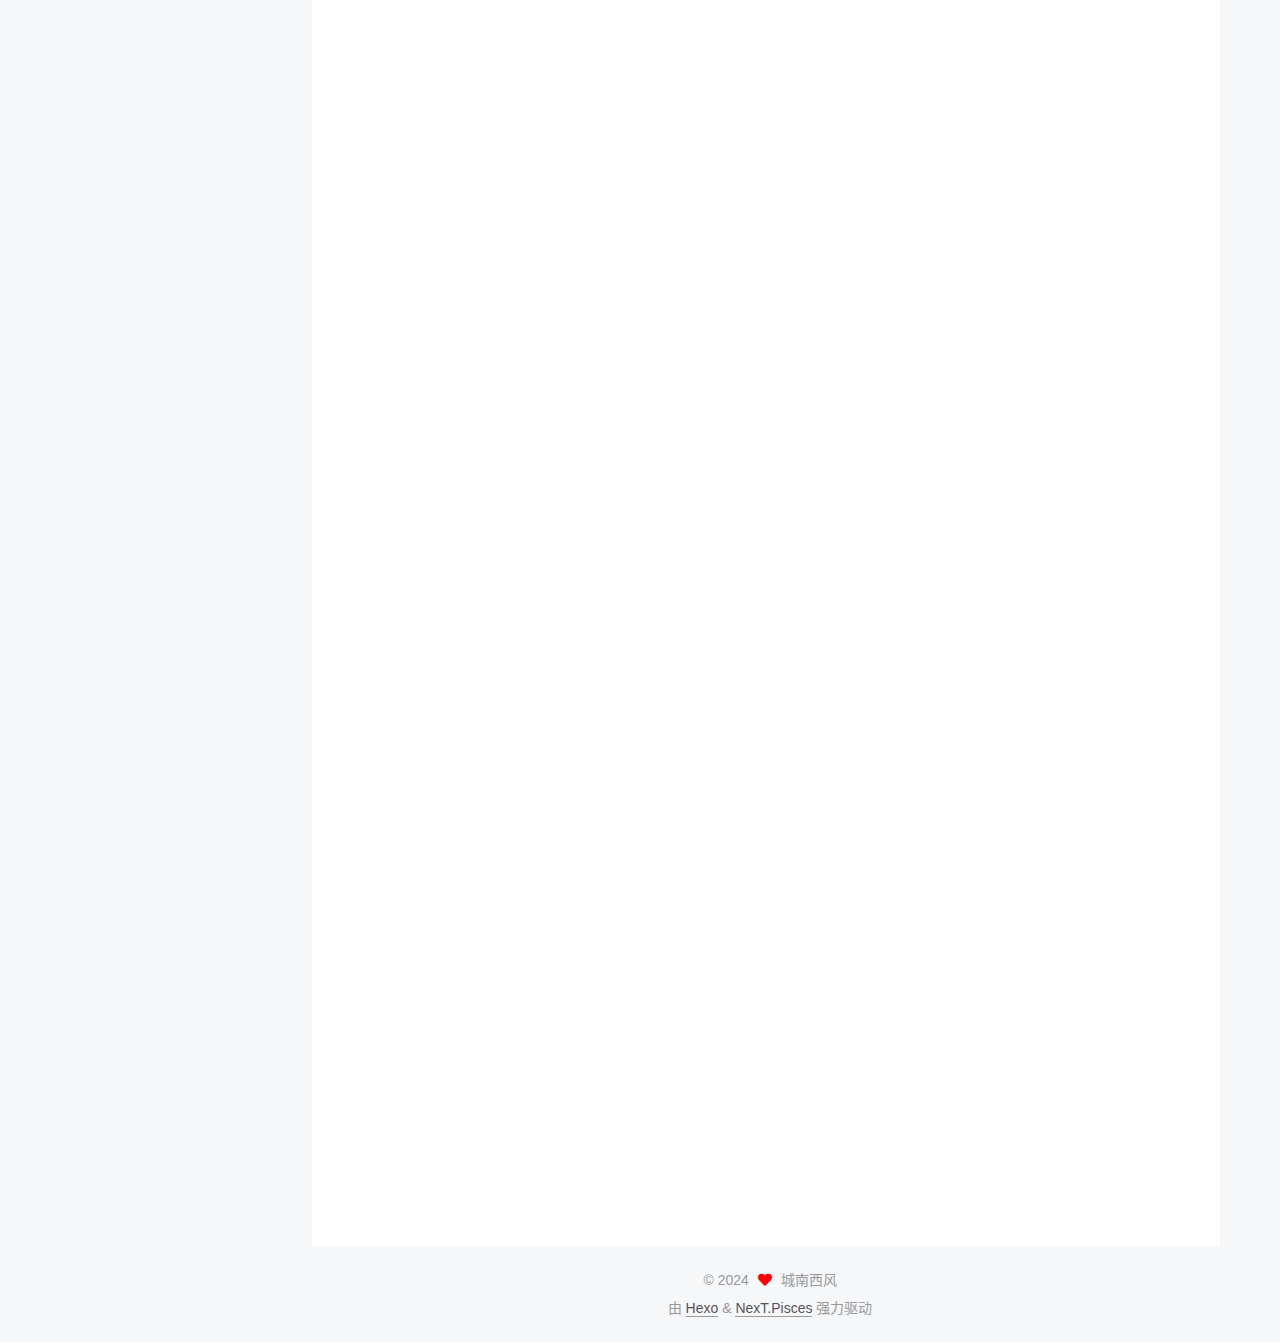
==== commit e3efc39e: "Site updated: 2024-10-29 22:46:08" ====
--- a/index.html
+++ b/index.html
@@ -17,7 +17,7 @@
 
 <script id="hexo-configurations">
     var NexT = window.NexT || {};
-    var CONFIG = {"hostname":"example.com","root":"/","scheme":"Mist","version":"7.8.0","exturl":false,"sidebar":{"position":"left","display":"post","padding":18,"offset":12,"onmobile":false},"copycode":{"enable":false,"show_result":false,"style":null},"back2top":{"enable":true,"sidebar":false,"scrollpercent":false},"bookmark":{"enable":false,"color":"#222","save":"auto"},"fancybox":false,"mediumzoom":false,"lazyload":false,"pangu":false,"comments":{"style":"tabs","active":null,"storage":true,"lazyload":false,"nav":null},"algolia":{"hits":{"per_page":10},"labels":{"input_placeholder":"Search for Posts","hits_empty":"We didn't find any results for the search: ${query}","hits_stats":"${hits} results found in ${time} ms"}},"localsearch":{"enable":false,"trigger":"auto","top_n_per_article":1,"unescape":false,"preload":false},"motion":{"enable":true,"async":false,"transition":{"post_block":"fadeIn","post_header":"slideDownIn","post_body":"slideDownIn","coll_header":"slideLeftIn","sidebar":"slideUpIn"}}};
+    var CONFIG = {"hostname":"example.com","root":"/","scheme":"Pisces","version":"7.8.0","exturl":false,"sidebar":{"position":"left","display":"post","padding":18,"offset":12,"onmobile":false},"copycode":{"enable":false,"show_result":false,"style":null},"back2top":{"enable":true,"sidebar":false,"scrollpercent":false},"bookmark":{"enable":false,"color":"#222","save":"auto"},"fancybox":false,"mediumzoom":false,"lazyload":false,"pangu":false,"comments":{"style":"tabs","active":null,"storage":true,"lazyload":false,"nav":null},"algolia":{"hits":{"per_page":10},"labels":{"input_placeholder":"Search for Posts","hits_empty":"We didn't find any results for the search: ${query}","hits_stats":"${hits} results found in ${time} ms"}},"localsearch":{"enable":false,"trigger":"auto","top_n_per_article":1,"unescape":false,"preload":false},"motion":{"enable":true,"async":false,"transition":{"post_block":"fadeIn","post_header":"slideDownIn","post_body":"slideDownIn","coll_header":"slideLeftIn","sidebar":"slideUpIn"}}};
   </script>
 
   <meta name="description" content="越努力，越幸运">
@@ -510,7 +510,7 @@
   </span>
   <span class="author" itemprop="copyrightHolder">城南西风</span>
 </div>
-  <div class="powered-by">由 <a href="https://hexo.io/" class="theme-link" rel="noopener" target="_blank">Hexo</a> & <a href="https://mist.theme-next.org/" class="theme-link" rel="noopener" target="_blank">NexT.Mist</a> 强力驱动
+  <div class="powered-by">由 <a href="https://hexo.io/" class="theme-link" rel="noopener" target="_blank">Hexo</a> & <a href="https://pisces.theme-next.org/" class="theme-link" rel="noopener" target="_blank">NexT.Pisces</a> 强力驱动
   </div>
 
         
@@ -536,7 +536,7 @@
 <script src="/js/motion.js"></script>
 
 
-<script src="/js/schemes/muse.js"></script>
+<script src="/js/schemes/pisces.js"></script>
 
 
 <script src="/js/next-boot.js"></script>
--- a/css/main.css
+++ b/css/main.css
@@ -1,22 +1,22 @@
 :root {
-  --body-bg-color: #fff;
-  --content-bg-color: #f5f5f5;
+  --body-bg-color: #f5f7f9;
+  --content-bg-color: #fff;
   --card-bg-color: #f5f5f5;
   --text-color: #555;
   --blockquote-color: #666;
   --link-color: #555;
   --link-hover-color: #222;
-  --brand-color: #222;
-  --brand-hover-color: #222;
+  --brand-color: #fff;
+  --brand-hover-color: #fff;
   --table-row-odd-bg-color: #f9f9f9;
   --table-row-hover-bg-color: #f5f5f5;
-  --menu-item-bg-color: #ddd;
-  --btn-default-bg: transparent;
-  --btn-default-color: var(--link-color);
-  --btn-default-border-color: var(--link-color);
-  --btn-default-hover-bg: transparent;
-  --btn-default-hover-color: var(--link-hover-color);
-  --btn-default-hover-border-color: var(--link-hover-color);
+  --menu-item-bg-color: #f5f5f5;
+  --btn-default-bg: #fff;
+  --btn-default-color: #555;
+  --btn-default-border-color: #555;
+  --btn-default-hover-bg: #222;
+  --btn-default-hover-color: #fff;
+  --btn-default-hover-border-color: #222;
 }
 html {
   line-height: 1.15; /* 1 */
@@ -221,7 +221,7 @@
 }
 a,
 span.exturl {
-  border-bottom: 1px solid #ccc;
+  border-bottom: 1px solid #999;
   color: var(--link-color);
   outline: 0;
   text-decoration: none;
@@ -314,7 +314,7 @@
 .btn {
   background: var(--btn-default-bg);
   border: 2px solid var(--btn-default-border-color);
-  border-radius: 0;
+  border-radius: 2px;
   color: var(--btn-default-color);
   display: inline-block;
   font-size: 0.875em;
@@ -921,16 +921,16 @@
 }
 .main-inner {
   margin: 0 auto;
-  width: 700px;
+  width: calc(100% - 20px);
 }
 @media (min-width: 1200px) {
   .main-inner {
-    width: 800px;
+    width: 1160px;
   }
 }
 @media (min-width: 1600px) {
   .main-inner {
-    width: 900px;
+    width: 73%;
   }
 }
 @media (max-width: 767px) {
@@ -943,16 +943,16 @@
 }
 .header-inner {
   margin: 0 auto;
-  width: 700px;
+  width: calc(100% - 20px);
 }
 @media (min-width: 1200px) {
   .header-inner {
-    width: 800px;
+    width: 1160px;
   }
 }
 @media (min-width: 1600px) {
   .header-inner {
-    width: 900px;
+    width: 73%;
   }
 }
 .site-brand-container {
@@ -966,7 +966,7 @@
 }
 .site-meta {
   flex-grow: 1;
-  text-align: left;
+  text-align: center;
 }
 @media (max-width: 767px) {
   .site-meta {
@@ -991,7 +991,7 @@
   margin: 0;
 }
 .site-subtitle {
-  color: #999;
+  color: #ddd;
   font-size: 0.8125em;
   margin: 10px 0;
 }
@@ -1136,22 +1136,22 @@
   display: inline-block;
 }
 .site-author-image {
-  border: 2px solid #333;
+  border: 1px solid #eee;
   display: block;
   margin: 0 auto;
-  max-width: 96px;
+  max-width: 120px;
   padding: 2px;
 }
 .site-author-name {
-  color: #f5f5f5;
-  font-weight: normal;
-  margin: 5px 0 0;
+  color: var(--text-color);
+  font-weight: 600;
+  margin: 0;
   text-align: center;
 }
 .site-description {
   color: #999;
-  font-size: 1em;
-  margin-top: 5px;
+  font-size: 0.8125em;
+  margin-top: 0;
   text-align: center;
 }
 .links-of-author {
@@ -1168,7 +1168,7 @@
 }
 .links-of-author a::before,
 .links-of-author span.exturl::before {
-  background: #4dffff;
+  background: #392891;
   border-radius: 50%;
   content: ' ';
   display: inline-block;
@@ -1246,7 +1246,7 @@
 }
 .sidebar-nav li {
   border-bottom: 1px solid transparent;
-  color: #666;
+  color: var(--text-color);
   cursor: pointer;
   display: inline-block;
   font-size: 0.875em;
@@ -1255,14 +1255,14 @@
   margin-left: 10px;
 }
 .sidebar-nav li:hover {
-  color: #f5f5f5;
+  color: #fc6423;
 }
 .sidebar-nav .sidebar-nav-active {
-  border-bottom-color: #87daff;
-  color: #87daff;
+  border-bottom-color: #fc6423;
+  color: #fc6423;
 }
 .sidebar-nav .sidebar-nav-active:hover {
-  color: #87daff;
+  color: #fc6423;
 }
 .sidebar-panel {
   display: none;
@@ -1291,7 +1291,7 @@
   }
 }
 .sidebar-toggle:hover .toggle-line {
-  background: #87daff;
+  background: #fc6423;
 }
 .post-toc {
   font-size: 0.875em;
@@ -1330,14 +1330,14 @@
   display: block;
 }
 .post-toc .nav .active > a {
-  border-bottom-color: #87daff;
-  color: #87daff;
+  border-bottom-color: #fc6423;
+  color: #fc6423;
 }
 .post-toc .nav .active-current > a {
-  color: #87daff;
+  color: #fc6423;
 }
 .post-toc .nav .active-current > a:hover {
-  color: #87daff;
+  color: #fc6423;
 }
 .site-state {
   display: flex;
@@ -1352,20 +1352,20 @@
   padding: 0 15px;
 }
 .site-state-item:not(:first-child) {
-  border-left: 1px solid #333;
+  border-left: 1px solid #eee;
 }
 .site-state-item a {
   border-bottom: none;
 }
 .site-state-item-count {
   display: block;
-  font-size: 1.25em;
+  font-size: 1em;
   font-weight: 600;
   text-align: center;
 }
 .site-state-item-name {
-  color: inherit;
-  font-size: 0.875em;
+  color: #999;
+  font-size: 0.8125em;
 }
 .footer {
   color: #999;
@@ -1382,16 +1382,16 @@
   box-sizing: border-box;
   margin: 0 auto;
   text-align: center;
-  width: 700px;
+  width: calc(100% - 20px);
 }
 @media (min-width: 1200px) {
   .footer-inner {
-    width: 800px;
+    width: 1160px;
   }
 }
 @media (min-width: 1600px) {
   .footer-inner {
-    width: 900px;
+    width: 73%;
   }
 }
 .languages {
@@ -1489,7 +1489,7 @@
   color: #fff;
   cursor: pointer;
   left: 30px;
-  opacity: 1;
+  opacity: 0.6;
   padding: 0 6px;
   position: fixed;
   transition-property: bottom;
@@ -1500,10 +1500,10 @@
   display: none;
 }
 .back-to-top:hover {
-  color: #87daff;
+  color: #fc6423;
 }
 .back-to-top.back-to-top-on {
-  bottom: 19px;
+  bottom: 30px;
 }
 @media (max-width: 991px) {
   .back-to-top {
@@ -2141,244 +2141,301 @@
 .tag-cloud a:hover {
   color: var(--link-hover-color) !important;
 }
-hr {
-  height: 2px;
-  margin: 20px 0;
-}
-.btn {
-  padding: 0 10px;
-}
-.headband {
-  display: none;
+.header {
+  margin: 0 auto;
+  position: relative;
+  width: calc(100% - 20px);
+}
+@media (min-width: 1200px) {
+  .header {
+    width: 1160px;
+  }
+}
+@media (min-width: 1600px) {
+  .header {
+    width: 73%;
+  }
+}
+@media (max-width: 991px) {
+  .header {
+    width: auto;
+  }
+}
+.header-inner {
+  background: var(--content-bg-color);
+  border-radius: initial;
+  box-shadow: initial;
+  overflow: hidden;
+  padding: 0;
+  position: absolute;
+  top: 0;
+  width: 240px;
+}
+@media (min-width: 1200px) {
+  .header-inner {
+    width: 240px;
+  }
+}
+@media (max-width: 991px) {
+  .header-inner {
+    border-radius: initial;
+    position: relative;
+    width: auto;
+  }
 }
 .main-inner {
-  padding-bottom: 80px;
-}
-@media (max-width: 767px) {
+  align-items: flex-start;
+  display: flex;
+  justify-content: space-between;
+  flex-direction: row-reverse;
+}
+@media (max-width: 991px) {
   .main-inner {
     width: auto;
   }
 }
-.content {
-  padding-top: 80px;
-}
-@media (max-width: 767px) {
-  .content {
-    padding-top: 60px;
-  }
-}
-.pagination {
-  margin: 120px 0 0;
-  text-align: left;
-}
-@media (max-width: 767px) {
-  .pagination {
-    margin: 80px 10px 0;
-    text-align: center;
-  }
-}
-.footer {
+.content-wrap {
   background: var(--content-bg-color);
-  color: var(--text-color);
-  padding: 10px 0;
+  border-radius: initial;
+  box-shadow: initial;
+  box-sizing: border-box;
+  padding: 40px;
+  width: calc(100% - 252px);
+}
+@media (max-width: 991px) {
+  .content-wrap {
+    border-radius: initial;
+    padding: 20px;
+    width: 100%;
+  }
 }
 .footer-inner {
-  text-align: left;
-}
-@media (max-width: 767px) {
+  padding-left: 260px;
+}
+.back-to-top {
+  left: auto;
+  right: 30px;
+}
+@media (max-width: 991px) {
+  .back-to-top {
+    right: 20px;
+  }
+}
+@media (max-width: 991px) {
   .footer-inner {
-    text-align: center;
+    padding-left: 0;
+    padding-right: 0;
     width: auto;
   }
 }
-.header {
-  background: var(--content-bg-color);
-}
-.header-inner {
-  align-items: center;
-  display: flex;
+.site-brand-container {
+  background: #222;
+}
+@media (max-width: 991px) {
+  .site-brand-container {
+    box-shadow: 0 0 16px rgba(0,0,0,0.5);
+  }
+}
+.site-meta {
   padding: 20px 0;
 }
-@media (max-width: 767px) {
-  .header-inner {
-    display: block;
-    padding: 10px 0;
-    width: auto;
-  }
-}
-.site-meta {
-  line-height: normal;
-}
-.site-meta .brand {
-  padding: 2px 1px;
-}
-@media (max-width: 767px) {
-  .site-meta .brand {
-    display: block;
-  }
-}
-.site-meta .site-title {
-  font-weight: bolder;
-}
-.logo-line-before,
-.logo-line-after {
+.brand {
+  padding: 0;
+}
+.site-subtitle {
+  margin: 10px 10px 0;
+}
+.custom-logo-image {
+  margin-top: 20px;
+}
+@media (max-width: 991px) {
+  .custom-logo-image {
+    display: none;
+  }
+}
+@media (min-width: 768px) and (max-width: 991px) {
+  .site-nav-toggle,
+  .site-nav-right {
+    display: flex;
+    flex-direction: column;
+    justify-content: center;
+  }
+}
+.site-nav-toggle .toggle,
+.site-nav-right .toggle {
+  color: #fff;
+}
+.site-nav-toggle .toggle .toggle-line,
+.site-nav-right .toggle .toggle-line {
+  background: #fff;
+}
+@media (min-width: 768px) and (max-width: 991px) {
+  .site-nav {
+    display: none;
+  }
+}
+.menu .menu-item {
   display: block;
-  margin: 0 auto;
-  overflow: hidden;
-  width: 75%;
-}
-@media (max-width: 767px) {
-  .logo-line-before,
-  .logo-line-after {
-    display: none;
-  }
-}
-.logo-line-before i,
-.logo-line-after i {
-  background: var(--brand-color);
-  display: block;
-  height: 2px;
-  position: relative;
-}
-.use-motion .logo-line-before i {
-  left: -100%;
-}
-.use-motion .logo-line-after i {
-  right: -100%;
-}
-.site-subtitle {
-  display: none;
-}
-.site-nav {
-  flex-grow: 1;
-}
-@media (max-width: 767px) {
-  .site-nav {
-    padding: 10px 10px 0;
-  }
-}
-.menu {
   margin: 0;
-}
-.menu .menu-item {
-  margin: 0;
-}
-@media (max-width: 767px) {
-  .menu .menu-item {
-    margin-top: 5px;
-  }
 }
 .menu .menu-item a,
 .menu .menu-item span.exturl {
-  border-radius: 2px;
+  padding: 5px 20px;
+  position: relative;
+  text-align: left;
+  transition-property: background-color;
+}
+@media (max-width: 991px) {
+  .menu .menu-item.menu-item-search {
+    display: none;
+  }
+}
+.menu .menu-item .badge {
+  background: #ccc;
+  border-radius: 10px;
+  color: #fff;
+  float: right;
+  padding: 2px 5px;
+  text-shadow: 1px 1px 0 rgba(0,0,0,0.1);
+  vertical-align: middle;
+}
+.main-menu .menu-item-active a::after {
+  background: #bbb;
+  border-radius: 50%;
+  content: ' ';
+  height: 6px;
+  margin-top: -3px;
+  position: absolute;
+  right: 15px;
+  top: 50%;
+  width: 6px;
+}
+.sub-menu {
+  background: var(--content-bg-color);
+  border-bottom: 1px solid #ddd;
+  margin: 0;
+  padding: 6px 0;
+}
+.sub-menu .menu-item {
+  display: inline-block;
+}
+.sub-menu .menu-item a,
+.sub-menu .menu-item span.exturl {
+  background: transparent;
+  margin: 5px 10px;
+  padding: initial;
+}
+.sub-menu .menu-item a:hover,
+.sub-menu .menu-item span.exturl:hover {
+  background: transparent;
+  color: #fc6423;
+}
+.sub-menu .menu-item-active a {
+  border-bottom-color: #fc6423;
+  color: #fc6423;
+}
+.sub-menu .menu-item-active a:hover {
+  border-bottom-color: #fc6423;
+}
+.sidebar {
+  background: var(--body-bg-color);
+  box-shadow: none;
+  margin-top: 100%;
+  position: static;
+  width: 240px;
+}
+@media (max-width: 991px) {
+  .sidebar {
+    display: none;
+  }
+}
+.sidebar-toggle {
+  display: none;
+}
+.sidebar-inner {
+  background: var(--content-bg-color);
+  border-radius: initial;
+  box-shadow: initial;
+  box-sizing: border-box;
+  color: var(--text-color);
+  width: 240px;
+  opacity: 0;
+}
+.sidebar-inner.affix {
+  position: fixed;
+  top: 12px;
+}
+.sidebar-inner.affix-bottom {
+  position: absolute;
+}
+.site-state-item {
   padding: 0 10px;
-  transition-property: background;
-}
-@media (max-width: 767px) {
-  .menu .menu-item a,
-  .menu .menu-item span.exturl {
-    text-align: left;
-  }
-}
-.menu .menu-item .badge {
-  background: #fff;
-  border-radius: 10px;
-  color: #555;
-  padding: 1px 4px;
-  text-shadow: 1px 1px 0 rgba(0,0,0,0.1);
-}
-.posts-expand.index .post-title,
-.posts-expand.index .post-meta {
-  text-align: left;
-}
-@media (max-width: 767px) {
-  .posts-expand.index .post-title,
-  .posts-expand.index .post-meta {
-    text-align: center;
-  }
-}
-.posts-expand.index .post-meta {
-  margin: 5px 0 20px 0;
-}
-.posts-expand .post-eof {
-  display: none;
-}
-.posts-expand .post-block:not(:first-child) {
-  margin-top: 120px;
-}
-.posts-expand .post-title,
-.posts-expand .post-meta {
-  text-align: center;
-}
-.posts-expand .post-body img {
-  margin-left: 0;
-}
-.posts-expand .post-tags {
-  text-align: left;
-}
-.posts-expand .post-tags a {
-  background: #f5f5f5;
-  border-bottom: none;
-  padding: 1px 5px;
-}
-.posts-expand .post-tags a:hover {
-  background: #ccc;
-}
-.posts-expand .post-nav {
-  margin-top: 40px;
-}
-.post-button {
-  margin-top: 20px;
-  text-align: left;
-}
-.post-button .btn {
+}
+.sidebar-button {
+  border-bottom: 1px dotted #ccc;
+  border-top: 1px dotted #ccc;
+  margin-top: 10px;
+  text-align: center;
+}
+.sidebar-button a {
+  border: 0;
+  color: #fc6423;
+  display: block;
+}
+.sidebar-button a:hover {
   background: none;
   border: 0;
-  border-bottom: 2px solid var(--btn-default-border-color);
-  padding: 0;
-  transition-property: border;
-}
-.post-button .btn:hover {
-  border-bottom-color: var(--btn-default-hover-border-color);
-}
-.sidebar {
-  left: -320px;
-}
-.sidebar.sidebar-active {
-  left: 0;
-}
-.sidebar {
-  width: 320px;
-  z-index: 1200;
-  transition-delay: 0s;
-  transition-duration: 0.2s;
-  transition-timing-function: ease-out;
-}
-.sidebar a,
-.sidebar span.exturl {
-  border-bottom-color: #555;
-  color: #999;
-}
-.sidebar a:hover,
-.sidebar span.exturl:hover {
-  border-bottom-color: #eee;
-  color: #eee;
-}
-.links-of-blogroll-item {
-  padding: 2px 10px;
-}
-.links-of-blogroll-item a,
-.links-of-blogroll-item span.exturl {
+  color: #e34603;
+}
+.sidebar-button a:hover .fa,
+.sidebar-button a:hover .fab,
+.sidebar-button a:hover .far,
+.sidebar-button a:hover .fas {
+  color: #e34603;
+}
+.links-of-author {
+  display: flex;
+  flex-wrap: wrap;
+  margin-top: 10px;
+  justify-content: center;
+}
+.links-of-author-item {
+  margin: 5px 0 0;
+  width: 50%;
+}
+.links-of-author-item a,
+.links-of-author-item span.exturl {
   box-sizing: border-box;
   display: inline-block;
-  max-width: 280px;
+  margin-bottom: 0;
+  margin-right: 0;
+  max-width: 216px;
   overflow: hidden;
+  padding: 0 5px;
   text-overflow: ellipsis;
   white-space: nowrap;
 }
-.sub-menu {
-  margin: 10px 0;
-}
-.sub-menu .menu-item {
-  display: inline-block;
-}
+.links-of-author-item a,
+.links-of-author-item span.exturl {
+  border-bottom: none;
+  display: block;
+  text-decoration: none;
+}
+.links-of-author-item a::before,
+.links-of-author-item span.exturl::before {
+  display: none;
+}
+.links-of-author-item a:hover,
+.links-of-author-item span.exturl:hover {
+  background: var(--body-bg-color);
+  border-radius: 4px;
+}
+.links-of-author-item .fa,
+.links-of-author-item .fab,
+.links-of-author-item .far,
+.links-of-author-item .fas {
+  margin-right: 2px;
+}
+.links-of-blogroll-item {
+  padding: 0;
+}
